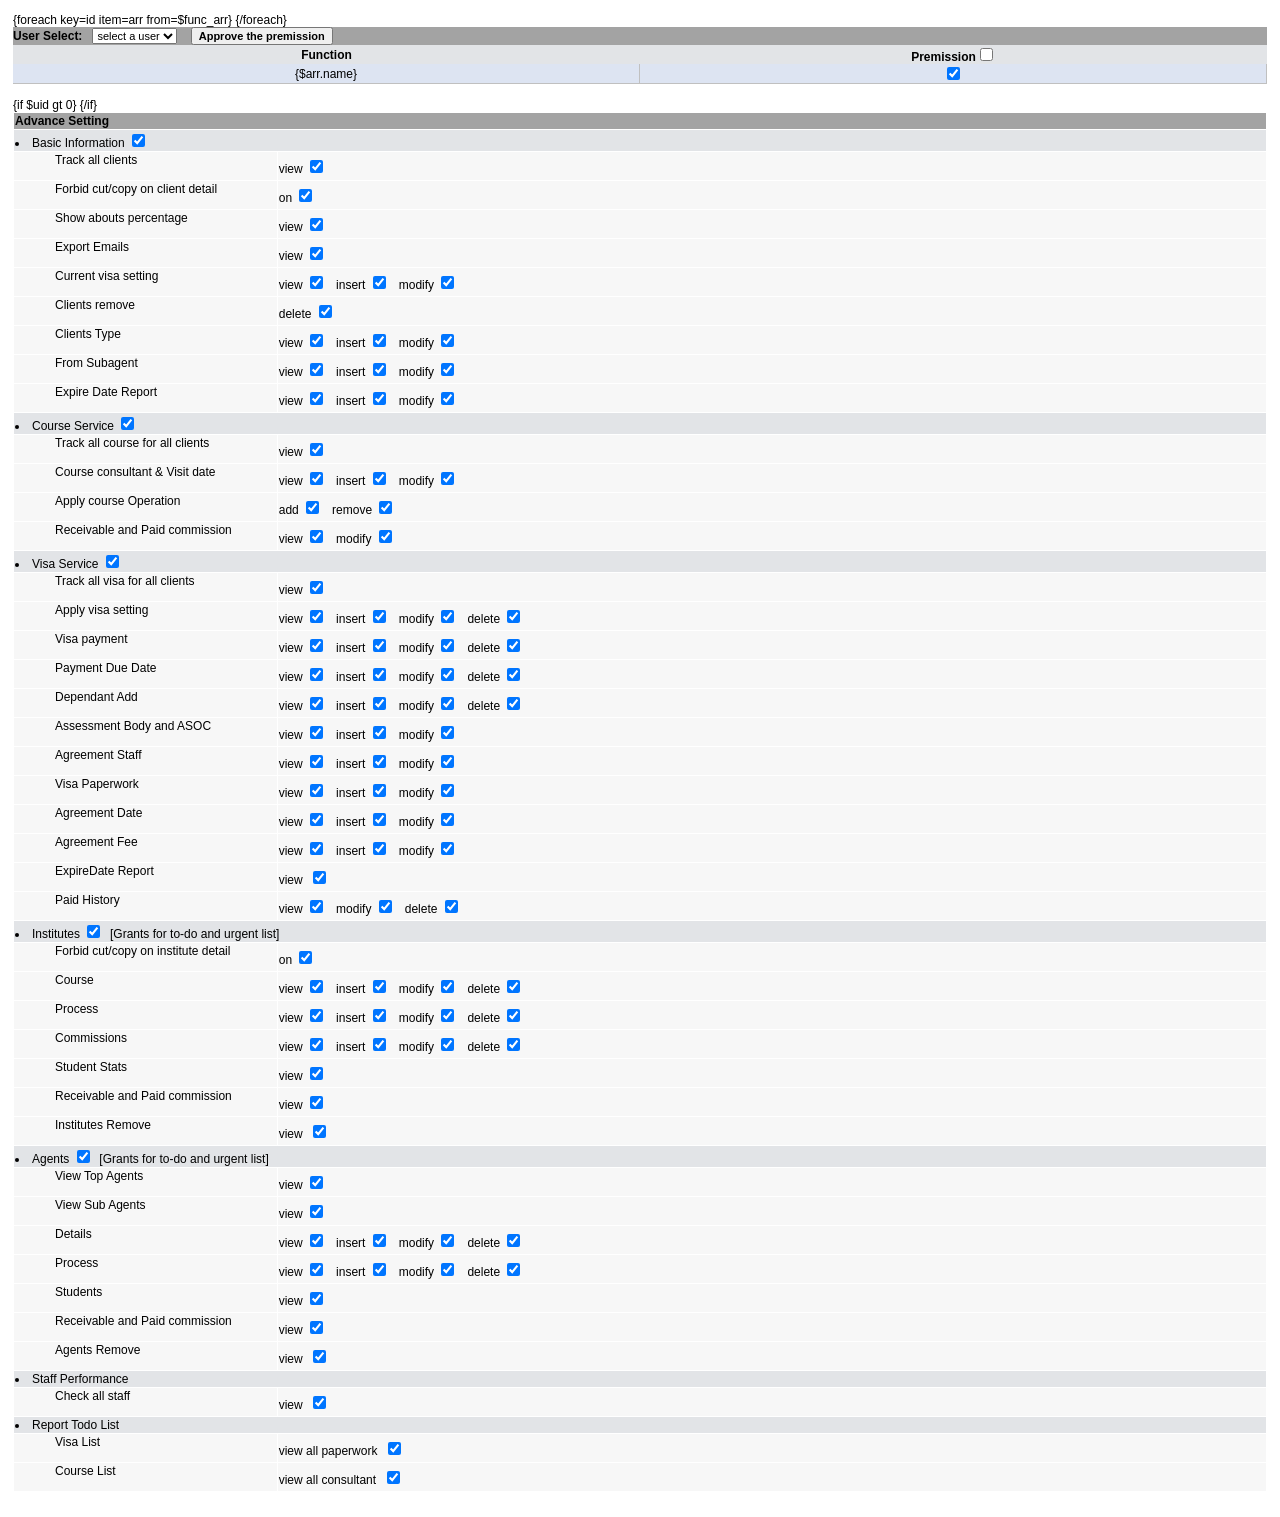
==== tpl/sys_assign.html @ e2f6de7f "innite innite" ====
<html>
<head>
<meta http-equiv="Content-Type" content="text/html; charset=gb2312">
<title>Function Managment</title>
</head>
<link rel="stylesheet" href="../css/sam.css">
<script language="javascript" src="../js/RolloverTable.js"></script>
<body>
<form action=""  target="_self" method="POST" name="form1">
<table width="100%" class="graybordertable" cellpadding="0" cellspacing="0">
	<input type="hidden" name="qflag" value="">
	<tr  class="title" >
		<td colspan="6">
			User Select:&nbsp;&nbsp;
			<select name="uid" class="select" onChange="this.form.submit();">
			{foreach key=id item=name from=$user_arr}
				<option value="{$id}" {if $id eq $uid} selected {/if}>{$name}</option>
			{/foreach}
			{if $uid eq 0}
				<option value="0" selected>select a user</option>
			{/if}
			</select>
			&nbsp;&nbsp;
			<input type="button" style="font-weight:bold;" value="Approve the premission" onClick="javascript:this.form.qflag.value='approve';this.form.submit();">
		</td>
	</tr>
	<tr class="totalrowodd">
		<td width="50%" align="center">Function</td>
		<td width="50%"  align="center">Premission<input type="checkbox" name="toggleAll" onClick="rowToggleAll(this);"></td>
   </tr>
  {foreach key=id item=arr from=$func_arr}
	<tr id="tr_{$id}"  onmouseout="roff({$id});" onMouseOver="ron({$id});" {if $arr.select eq 1} bgcolor="#DDE4F2"{/if}>
		<td align="center"style="border-bottom: solid #C0C0C0 1px; border-right: solid #C0C0C0 1px;">{$arr.name}</td>	
		<td onClick="rowToggle({$id});" align="center" style="border-bottom: solid #C0C0C0 1px; border-right: solid #C0C0C0 1px;"> <input type="checkbox" id="box_{$id}" onClick="toggleRow(this);" name="funcId[]" value="{$id}" {if $arr.select eq 1} checked {/if}> </td> 
   </tr>   
  {/foreach} 
   <tr >
   	<td align="right" colspan="2">&nbsp;</td>
   </tr>
</table>
<table width="100%" class="graybordertable" cellpadding="1" cellspacing="1">   
   <tr class="title"><td align="left" colspan="2">Advance Setting</td></tr>   
   {if $uid gt 0}
   <!-- Basic Service --> 
   <tr class="rowodd"><td align="left" colspan="2"><li>Basic Information&nbsp;<input type="checkbox" name="g_b_service[]" value="{$grant.b_service.v}" {if $ugs.b_service.v eq 1} checked="checked" {/if}>&nbsp;&nbsp;</li></td></tr>
   <tr class="roweven">
		<td width="21%" align="left" valign="middle"><ul>Track all clients</ul></td>
		<td width="79%" align="left">view&nbsp;<input type="checkbox" name="g_seeall[]" value="{$grant.seeall.v}" {if $ugs.seeall.v eq 1} checked="checked" {/if}>&nbsp;&nbsp;</td>
   </tr>
   <tr class="roweven">
		<td width="21%" align="left" valign="middle"><ul>Forbid cut/copy on client detail</ul></td>
		<td width="79%" align="left">on&nbsp;<input type="checkbox" name="g_b_nocp[]" value="{$grant.b_nocp.v}" {if $ugs.no_cp.v eq 1} checked="checked" {/if}>&nbsp;&nbsp;</td>
   </tr>
   <tr class="roweven">
		<td width="21%" align="left" valign="middle"><ul>Show abouts percentage</ul></td>
		<td width="79%" align="left">view&nbsp;<input type="checkbox" name="g_b_abouts[]" value="{$grant.b_abouts.v}" {if $ugs.b_abouts.v eq 1} checked="checked" {/if}>&nbsp;&nbsp;</td>
   </tr>   
   <tr class="roweven">
		<td width="21%" align="left" valign="middle"><ul>Export Emails</ul></td>
		<td width="79%" align="left">view&nbsp;<input type="checkbox" name="g_export[]" value="{$grant.export.v}" {if $ugs.export.v eq 1} checked="checked" {/if}>&nbsp;&nbsp;</td>
   </tr>     
   <tr class="roweven">
		<td width="21%" align="left" ><ul>Current visa setting</ul></td>
		<td width="79%" align="left">
			view&nbsp;<input type="checkbox" name="g_b_visa[]" value="{$grant.b_visa.v}" {if $ugs.b_visa.v eq 1} checked="checked" {/if}>&nbsp;&nbsp;
			insert&nbsp;<input type="checkbox" name="g_b_visa[]" value="{$grant.b_visa.i}" {if $ugs.b_visa.i eq 1} checked="checked" {/if}>&nbsp;&nbsp;
			modify&nbsp;<input type="checkbox" name="g_b_visa[]" value="{$grant.b_visa.m}" {if $ugs.b_visa.m eq 1} checked="checked" {/if}>&nbsp;&nbsp;
		</td>
   </tr>   
   <tr class="roweven">
		<td width="21%" align="left" ><ul>Clients remove</ul></td>
		<td width="79%" align="left">delete&nbsp;<input type="checkbox" name="g_b_service[]" value="{$grant.b_service.d}" {if $ugs.b_service.d eq 1} checked="checked" {/if}>&nbsp;&nbsp;</td>
   </tr>
   <tr class="roweven">
		<td width="21%" align="left" ><ul>Clients Type</ul></td>
		<td width="79%" align="left">
			view&nbsp;<input type="checkbox" name="g_b_ctype[]" value="{$grant.b_ctype.v}" {if $ugs.b_ctype.v eq 1} checked="checked" {/if}>&nbsp;&nbsp;
			insert&nbsp;<input type="checkbox" name="g_b_ctype[]" value="{$grant.b_ctype.i}" {if $ugs.b_ctype.i eq 1} checked="checked" {/if}>&nbsp;&nbsp;
			modify&nbsp;<input type="checkbox" name="g_b_ctype[]" value="{$grant.b_ctype.m}" {if $ugs.b_ctype.m eq 1} checked="checked" {/if}>&nbsp;&nbsp;
		</td>
   </tr>   
   <tr class="roweven">
		<td width="21%" align="left" ><ul>From Subagent</ul></td>
		<td width="79%" align="left">
			view&nbsp;<input type="checkbox" name="g_b_suba[]" value="{$grant.b_suba.v}" {if $ugs.b_suba.v eq 1} checked="checked" {/if}>&nbsp;&nbsp;
			insert&nbsp;<input type="checkbox" name="g_b_suba[]" value="{$grant.b_suba.i}" {if $ugs.b_suba.i eq 1} checked="checked" {/if}>&nbsp;&nbsp;
			modify&nbsp;<input type="checkbox" name="g_b_suba[]" value="{$grant.b_suba.m}" {if $ugs.b_suba.m eq 1} checked="checked" {/if}>&nbsp;&nbsp;
		</td>
   </tr>   
    <tr class="roweven">
		<td width="21%" align="left" ><ul>Expire Date Report</ul></td>
		<td width="79%" align="left">
			view&nbsp;<input type="checkbox" name="g_b_epd[]" value="{$grant.b_epd.v}" {if $ugs.b_epd.v eq 1} checked="checked" {/if}>&nbsp;&nbsp;
			insert&nbsp;<input type="checkbox" name="g_b_epd[]" value="{$grant.b_epd.i}" {if $ugs.b_epd.i eq 1} checked="checked" {/if}>&nbsp;&nbsp;
			modify&nbsp;<input type="checkbox" name="g_b_epd[]" value="{$grant.b_epd.m}" {if $ugs.b_epd.m eq 1} checked="checked" {/if}>&nbsp;&nbsp;
		</td>
   </tr>  
   <!-- Course Service -->   
   <tr class="rowodd"><td align="left" colspan="2"><li>Course Service&nbsp;<input type="checkbox" name="g_c_service[]" value="{$grant.c_service.v}" {if $ugs.c_service.v eq 1} checked="checked" {/if}>&nbsp;&nbsp;</li></td></tr>
      <tr class="roweven">
		<td align="left" ><ul>Track all course for all clients</ul></td>
		<td align="left">
			view&nbsp;<input type="checkbox" name="g_c_track[]" value="{$grant.c_track.v}" {if $ugs.c_track.v eq 1} checked="checked" {/if}>&nbsp;&nbsp;
		</td>
   </tr>
   <tr class="roweven">
		<td align="left" ><ul>Course consultant &amp; Visit date</ul></td>
		<td align="left">
			view&nbsp;<input type="checkbox" name="g_c_user[]" value="{$grant.c_user.v}" {if $ugs.c_user.v eq 1} checked="checked" {/if}>&nbsp;&nbsp;
			insert&nbsp;<input type="checkbox" name="g_c_user[]" value="{$grant.c_user.i}" {if $ugs.c_user.i eq 1} checked="checked" {/if}>&nbsp;&nbsp;
			modify&nbsp;<input type="checkbox" name="g_c_user[]" value="{$grant.c_user.m}" {if $ugs.c_user.m eq 1} checked="checked" {/if}>&nbsp;&nbsp;	
		</td>
   </tr>   
   <tr class="roweven">
		<td width="21%" align="left" ><ul>Apply course Operation</ul></td>
		<td width="79%" align="left">add&nbsp;<input type="checkbox" name="g_c_service[]" value="{$grant.c_service.i}" {if $ugs.c_service.i eq 1} checked="checked" {/if}>&nbsp;&nbsp;
        remove&nbsp;<input type="checkbox" name="g_c_service[]" value="{$grant.c_service.d}" {if $ugs.c_service.d eq 1} checked="checked" {/if}>&nbsp;&nbsp;
        
        </td>
   </tr>      
   <tr class="roweven">
		<td align="left" ><ul>Receivable and Paid commission</ul></td>
		<td align="left">
			view&nbsp;<input type="checkbox" name="g_c_rev[]" value="{$grant.c_rev.v}" {if $ugs.c_rev.v eq 1} checked="checked" {/if}>&nbsp;&nbsp;
			modify&nbsp;<input type="checkbox" name="g_c_rev[]" value="{$grant.c_rev.m}" {if $ugs.c_rev.m eq 1} checked="checked" {/if}>&nbsp;&nbsp;
		</td>
   </tr> 
   <!-- Visa Service -->  
   <tr class="rowodd"><td align="left" colspan="2"><li>Visa Service&nbsp;<input type="checkbox" name="g_v_service[]" value="{$grant.v_service.v}" {if $ugs.v_service.v eq 1} checked="checked" {/if}>&nbsp;&nbsp;</li></td></tr>
   <tr class="roweven">
		<td align="left" ><ul>Track all visa for all clients</ul></td>
		<td align="left">
			view&nbsp;<input type="checkbox" name="g_v_track[]" value="{$grant.v_track.v}" {if $ugs.v_track.v eq 1} checked="checked" {/if}>&nbsp;&nbsp;
		</td>
   </tr>
   <tr class="roweven">
		<td align="left" ><ul>Apply visa setting</ul></td>
		<td align="left">
			view&nbsp;<input type="checkbox" name="g_v_visa[]" value="{$grant.v_visa.v}" {if $ugs.v_visa.v eq 1} checked="checked" {/if}>&nbsp;&nbsp;
			insert&nbsp;<input type="checkbox" name="g_v_visa[]" value="{$grant.v_visa.i}" {if $ugs.v_visa.i eq 1} checked="checked" {/if}>&nbsp;&nbsp;
			modify&nbsp;<input type="checkbox" name="g_v_visa[]" value="{$grant.v_visa.m}" {if $ugs.v_visa.m eq 1} checked="checked" {/if}>&nbsp;&nbsp;
			delete&nbsp;<input type="checkbox" name="g_v_visa[]" value="{$grant.v_visa.d}" {if $ugs.v_visa.d eq 1} checked="checked" {/if}>&nbsp;&nbsp;
		</td>
   </tr>      
   <tr class="roweven">
		<td align="left" ><ul>Visa payment</ul></td>
		<td align="left">
			view&nbsp;<input type="checkbox" name="g_v_pay[]" value="{$grant.v_pay.v}" {if $ugs.v_pay.v eq 1} checked="checked" {/if}>&nbsp;&nbsp;
			insert&nbsp;<input type="checkbox" name="g_v_pay[]" value="{$grant.v_pay.i}" {if $ugs.v_pay.i eq 1} checked="checked" {/if}>&nbsp;&nbsp;
			modify&nbsp;<input type="checkbox" name="g_v_pay[]" value="{$grant.v_pay.m}" {if $ugs.v_pay.m eq 1} checked="checked" {/if}>&nbsp;&nbsp;
			delete&nbsp;<input type="checkbox" name="g_v_pay[]" value="{$grant.v_pay.d}" {if $ugs.v_pay.d eq 1} checked="checked" {/if}>&nbsp;&nbsp;
		</td>
   </tr>  
    <tr class="roweven">
		<td align="left" ><ul>Payment Due Date</ul></td>
		<td align="left">
			view&nbsp;<input type="checkbox" name="g_p_duedate[]" value="{$grant.p_duedate.v}" {if $ugs.p_duedate.v eq 1} checked="checked" {/if}>&nbsp;&nbsp;
			insert&nbsp;<input type="checkbox" name="g_p_duedate[]" value="{$grant.p_duedate.i}" {if $ugs.p_duedate.i eq 1} checked="checked" {/if}>&nbsp;&nbsp;
			modify&nbsp;<input type="checkbox" name="g_p_duedate[]" value="{$grant.p_duedate.m}" {if $ugs.p_duedate.m eq 1} checked="checked" {/if}>&nbsp;&nbsp;
			delete&nbsp;<input type="checkbox" name="g_p_duedate[]" value="{$grant.p_duedate.d}" {if $ugs.p_duedate.d eq 1} checked="checked" {/if}>&nbsp;&nbsp;
		</td>
   </tr>   
    <tr class="roweven">
		<td align="left" ><ul>Dependant Add</ul></td>
		<td align="left">
			view&nbsp;<input type="checkbox" name="g_v_dp[]" value="{$grant.v_dp.v}" {if $ugs.v_dp.v eq 1} checked="checked" {/if}>&nbsp;&nbsp;		
			insert&nbsp;<input type="checkbox" name="g_v_dp[]" value="{$grant.v_dp.i}" {if $ugs.v_dp.i eq 1} checked="checked" {/if}>&nbsp;&nbsp;
			modify&nbsp;<input type="checkbox" name="g_v_dp[]" value="{$grant.v_dp.m}" {if $ugs.v_dp.m eq 1} checked="checked" {/if}>&nbsp;&nbsp;
			delete&nbsp;<input type="checkbox" name="g_v_dp[]" value="{$grant.v_dp.d}" {if $ugs.v_dp.d eq 1} checked="checked" {/if}>&nbsp;&nbsp;	
		</td>
   </tr>     
   <tr class="roweven">
		<td align="left" ><ul>Assessment Body and ASOC</ul></td>
		<td align="left">
			view&nbsp;<input type="checkbox" name="g_v_abas[]" value="{$grant.v_abas.v}" {if $ugs.v_abas.v eq 1} checked="checked" {/if}>&nbsp;&nbsp;
			insert&nbsp;<input type="checkbox" name="g_v_abas[]" value="{$grant.v_abas.i}" {if $ugs.v_abas.i eq 1} checked="checked" {/if}>&nbsp;&nbsp;
			modify&nbsp;<input type="checkbox" name="g_v_abas[]" value="{$grant.v_abas.m}" {if $ugs.v_abas.m eq 1} checked="checked" {/if}>&nbsp;&nbsp;
		</td>
   </tr>     
   <tr class="roweven">
		<td align="left" ><ul>Agreement Staff</ul></td>
		<td align="left">
			view&nbsp;<input type="checkbox" name="g_v_agsf[]" value="{$grant.v_agsf.v}" {if $ugs.v_agsf.v eq 1} checked="checked" {/if}>&nbsp;&nbsp;
			insert&nbsp;<input type="checkbox" name="g_v_agsf[]" value="{$grant.v_agsf.i}" {if $ugs.v_agsf.i eq 1} checked="checked" {/if}>&nbsp;&nbsp;
			modify&nbsp;<input type="checkbox" name="g_v_agsf[]" value="{$grant.v_agsf.m}" {if $ugs.v_agsf.m eq 1} checked="checked" {/if}>&nbsp;&nbsp;
		</td>
   </tr>    
   <tr class="roweven">
		<td align="left" ><ul>Visa Paperwork</ul></td>
		<td align="left">
			view&nbsp;<input type="checkbox" name="g_v_vpwk[]" value="{$grant.v_vpwk.v}" {if $ugs.v_vpwk.v eq 1} checked="checked" {/if}>&nbsp;&nbsp;
			insert&nbsp;<input type="checkbox" name="g_v_vpwk[]" value="{$grant.v_vpwk.i}" {if $ugs.v_vpwk.i eq 1} checked="checked" {/if}>&nbsp;&nbsp;
			modify&nbsp;<input type="checkbox" name="g_v_vpwk[]" value="{$grant.v_vpwk.m}" {if $ugs.v_vpwk.m eq 1} checked="checked" {/if}>&nbsp;&nbsp;
		</td>
   </tr>  
   <tr class="roweven">
		<td align="left" ><ul>Agreement Date</ul></td>
		<td align="left">
			view&nbsp;<input type="checkbox" name="g_v_agd[]" value="{$grant.v_agd.v}" {if $ugs.v_agd.v eq 1} checked="checked" {/if}>&nbsp;&nbsp;
			insert&nbsp;<input type="checkbox" name="g_v_agd[]" value="{$grant.v_agd.i}" {if $ugs.v_agd.i eq 1} checked="checked" {/if}>&nbsp;&nbsp;
			modify&nbsp;<input type="checkbox" name="g_v_agd[]" value="{$grant.v_agd.m}" {if $ugs.v_agd.m eq 1} checked="checked" {/if}>&nbsp;&nbsp;
		</td>
   </tr> 
   <tr class="roweven">
		<td align="left" ><ul>Agreement Fee</ul></td>
		<td align="left">
			view&nbsp;<input type="checkbox" name="g_v_agf[]" value="{$grant.v_agf.v}" {if $ugs.v_agf.v eq 1} checked="checked" {/if}>&nbsp;&nbsp;
			insert&nbsp;<input type="checkbox" name="g_v_agf[]" value="{$grant.v_agf.i}" {if $ugs.v_agf.i eq 1} checked="checked" {/if}>&nbsp;&nbsp;
			modify&nbsp;<input type="checkbox" name="g_v_agf[]" value="{$grant.v_agf.m}" {if $ugs.v_agf.m eq 1} checked="checked" {/if}>&nbsp;&nbsp;
		</td>
   </tr>       
    <tr class="roweven">
		<td align="left" ><ul>ExpireDate Report</ul></td>
		<td align="left">
			view&nbsp;
			<input type="checkbox" name="g_v_epd[]" value="{$grant.v_epd.v}" {if $ugs.v_epd.v eq 1} checked="checked" {/if}>			&nbsp;&nbsp;
		</td>
   </tr>   
    <tr class="roweven">
		<td align="left" ><ul>Paid History</ul></td>
		<td align="left">
			view&nbsp;<input type="checkbox" name="g_p_h[]" value="{$grant.p_h.v}" {if $ugs.p_h.v eq 1} checked="checked" {/if}>&nbsp;&nbsp;
			modify&nbsp;<input type="checkbox" name="g_p_m[]" value="{$grant.p_h.m}" {if $ugs.p_h.m eq 1} checked="checked" {/if}>&nbsp;&nbsp;
			delete&nbsp;<input type="checkbox" name="g_p_d[]" value="{$grant.p_h.d}" {if $ugs.p_h.d eq 1} checked="checked" {/if}>&nbsp;&nbsp;
		</td>
   </tr>        
   
   <!-- EDU -->  
   <tr class="rowodd"><td align="left" colspan="2"><li>Institutes&nbsp;<input type="checkbox" name="g_i_service[]" value="{$grant.i_service.v}" {if $ugs.i_service.v eq 1} checked="checked" {/if}>&nbsp;&nbsp;[Grants for to-do and urgent list]</li></td></tr>
   <tr class="roweven">
		<td width="21%" align="left" valign="middle"><ul>Forbid cut/copy on institute detail</ul></td>
		<td width="79%" align="left">on&nbsp;<input type="checkbox" name="g_i_nocp[]" value="{$grant.i_nocp.v}" {if $ugs.no_cp.v eq 1} checked="checked" {/if}>&nbsp;&nbsp;</td>
   </tr>
   <tr class="roweven">
		<td align="left" ><ul>Course</ul></td>
		<td align="left">
			view&nbsp;<input type="checkbox" name="g_i_course[]" value="{$grant.i_course.v}" {if $ugs.i_course.v eq 1} checked="checked" {/if}>&nbsp;&nbsp;
			insert&nbsp;<input type="checkbox" name="g_i_course[]" value="{$grant.i_course.i}" {if $ugs.i_course.i eq 1} checked="checked" {/if}>&nbsp;&nbsp;
			modify&nbsp;<input type="checkbox" name="g_i_course[]" value="{$grant.i_course.m}" {if $ugs.i_course.m eq 1} checked="checked" {/if}>&nbsp;&nbsp;
			delete&nbsp;<input type="checkbox" name="g_i_course[]" value="{$grant.i_course.d}" {if $ugs.i_course.d eq 1} checked="checked" {/if}>&nbsp;&nbsp;
		</td>
   </tr>   
   <tr class="roweven">
		<td align="left" ><ul>Process</ul></td>
		<td align="left">
			view&nbsp;<input type="checkbox" name="g_i_proc[]" value="{$grant.i_proc.v}" {if $ugs.i_proc.v eq 1} checked="checked" {/if}>&nbsp;&nbsp;
			insert&nbsp;<input type="checkbox" name="g_i_proc[]" value="{$grant.i_proc.i}" {if $ugs.i_proc.i eq 1} checked="checked" {/if}>&nbsp;&nbsp;
			modify&nbsp;<input type="checkbox" name="g_i_proc[]" value="{$grant.i_proc.m}" {if $ugs.i_proc.m eq 1} checked="checked" {/if}>&nbsp;&nbsp;
			delete&nbsp;<input type="checkbox" name="g_i_proc[]" value="{$grant.i_proc.d}" {if $ugs.i_proc.d eq 1} checked="checked" {/if}>&nbsp;&nbsp;
		</td>
   </tr>   
   <tr class="roweven">
		<td align="left" ><ul>Commissions</ul></td>
		<td align="left">
			view&nbsp;<input type="checkbox" name="g_i_comm[]" value="{$grant.i_comm.v}" {if $ugs.i_comm.v eq 1} checked="checked" {/if}>&nbsp;&nbsp;
			insert&nbsp;<input type="checkbox" name="g_i_comm[]" value="{$grant.i_comm.i}" {if $ugs.i_comm.i eq 1} checked="checked" {/if}>&nbsp;&nbsp;
			modify&nbsp;<input type="checkbox" name="g_i_comm[]" value="{$grant.i_comm.m}" {if $ugs.i_comm.m eq 1} checked="checked" {/if}>&nbsp;&nbsp;
			delete&nbsp;<input type="checkbox" name="g_i_comm[]" value="{$grant.i_comm.d}" {if $ugs.i_comm.d eq 1} checked="checked" {/if}>&nbsp;&nbsp;
		</td>
   </tr>   
   <tr class="roweven">
		<td align="left" ><ul>Student Stats</ul></td>
		<td align="left">
			view&nbsp;<input type="checkbox" name="g_i_st[]" value="{$grant.i_st.v}" {if $ugs.i_st.v eq 1} checked="checked" {/if}>&nbsp;&nbsp;
		</td>
   </tr>  
   <tr class="roweven">
		<td align="left" ><ul>Receivable and Paid commission</ul></td>
		<td align="left">
			view&nbsp;<input type="checkbox" name="g_i_rev[]" value="{$grant.i_rev.v}" {if $ugs.i_rev.v eq 1} checked="checked" {/if}>&nbsp;&nbsp;
		</td>
   </tr>  
    <tr class="roweven">
		<td align="left" ><ul>Institutes Remove</ul></td>
		<td align="left">
			view&nbsp;
			<input type="checkbox" name="g_i_del[]" value="{$grant.i_del.v}" {if $ugs.i_del.v eq 1} checked="checked" {/if}>&nbsp;&nbsp;
		</td>
   </tr>  
   <!-- Agent -->  
   <tr class="rowodd"><td align="left" colspan="2"><li>Agents&nbsp;<input type="checkbox" name="g_a_service[]" value="{$grant.a_service.v}" {if $ugs.a_service.v eq 1} checked="checked" {/if}>&nbsp;&nbsp;[Grants for to-do and urgent list]</li></td></tr>
   <tr class="roweven">
		<td align="left" ><ul>View Top Agents</ul></td>
		<td align="left">
			view&nbsp;<input type="checkbox" name="g_a_top[]" value="{$grant.a_top.v}" {if $ugs.a_top.v eq 1} checked="checked" {/if}>&nbsp;&nbsp;
		</td>
   </tr>
   <tr class="roweven">
		<td align="left" ><ul>View Sub Agents</ul></td>
		<td align="left">
			view&nbsp;<input type="checkbox" name="g_a_sub[]" value="{$grant.a_sub.v}" {if $ugs.a_sub.v eq 1} checked="checked" {/if}>&nbsp;&nbsp;
		</td>
   </tr>   
   <tr class="roweven">
		<td align="left" ><ul>Details</ul></td>
		<td align="left">
			view&nbsp;<input type="checkbox" name="g_a_dt[]" value="{$grant.a_dt.v}" {if $ugs.a_dt.v eq 1} checked="checked" {/if}>&nbsp;&nbsp;
			insert&nbsp;<input type="checkbox" name="g_a_dt[]" value="{$grant.a_dt.i}" {if $ugs.a_dt.i eq 1} checked="checked" {/if}>&nbsp;&nbsp;
			modify&nbsp;<input type="checkbox" name="g_a_dt[]" value="{$grant.a_dt.m}" {if $ugs.a_dt.m eq 1} checked="checked" {/if}>&nbsp;&nbsp;
			delete&nbsp;<input type="checkbox" name="g_a_dt[]" value="{$grant.a_dt.d}" {if $ugs.a_dt.d eq 1} checked="checked" {/if}>&nbsp;&nbsp;
		</td>
   </tr>      
   <tr class="roweven">
		<td align="left" ><ul>Process</ul></td>
		<td align="left">
			view&nbsp;<input type="checkbox" name="g_a_proc[]" value="{$grant.a_proc.v}" {if $ugs.a_proc.v eq 1} checked="checked" {/if}>&nbsp;&nbsp;
			insert&nbsp;<input type="checkbox" name="g_a_proc[]" value="{$grant.a_proc.i}" {if $ugs.a_proc.i eq 1} checked="checked" {/if}>&nbsp;&nbsp;
			modify&nbsp;<input type="checkbox" name="g_a_proc[]" value="{$grant.a_proc.m}" {if $ugs.a_proc.m eq 1} checked="checked" {/if}>&nbsp;&nbsp;
			delete&nbsp;<input type="checkbox" name="g_a_proc[]" value="{$grant.a_proc.d}" {if $ugs.a_proc.d eq 1} checked="checked" {/if}>&nbsp;&nbsp;
		</td>
   </tr>         
   <tr class="roweven">
		<td align="left" ><ul>Students</ul></td>
		<td align="left">
			view&nbsp;<input type="checkbox" name="g_a_st[]" value="{$grant.a_st.v}" {if $ugs.a_st.v eq 1} checked="checked" {/if}>&nbsp;&nbsp;
		</td>
   </tr>
   <tr class="roweven">
		<td align="left" ><ul>Receivable and Paid commission</ul></td>
		<td align="left">
			view&nbsp;<input type="checkbox" name="g_a_rev[]" value="{$grant.a_rev.v}" {if $ugs.a_rev.v eq 1} checked="checked" {/if}>&nbsp;&nbsp;
		</td>
   </tr>  
     <tr class="roweven">
		<td align="left" ><ul>Agents Remove</ul></td>
		<td align="left">
			view&nbsp;
			<input type="checkbox" name="g_a_del[]" value="{$grant.a_del.v}" {if $ugs.a_del.v eq 1} checked="checked" {/if}>&nbsp;&nbsp;
		</td>
   </tr>   
   <tr class="rowodd"><td align="left" colspan="2"><li>Staff Performance</li></td></tr>  
   <tr class="roweven">
		<td align="left" ><ul>Check all staff</ul></td>
		<td align="left">
			view&nbsp;
			<input type="checkbox" name="g_rpt_staff[]" value="{$grant.rpt_staff.v}" {if $ugs.rpt_staff.v eq 1} checked="checked" {/if}>&nbsp;&nbsp;
		</td>
   </tr>            
   <tr class="rowodd"><td align="left" colspan="2"><li>Report Todo List</li></td></tr>  
   <tr class="roweven">
		<td align="left" ><ul>Visa List</ul></td>
		<td align="left">
			view all paperwork&nbsp;
			<input type="checkbox" name="g_todo_visa[]" value="{$grant.todo_visa.v}" {if $ugs.todo_visa.v eq 1} checked="checked" {/if}>&nbsp;&nbsp;
		</td>
   </tr>            
   <tr class="roweven">
		<td align="left" ><ul>Course List</ul></td>
		<td align="left">
			view all consultant&nbsp;
			<input type="checkbox" name="g_todo_course[]" value="{$grant.todo_course.v}" {if $ugs.todo_course.v eq 1} checked="checked" {/if}>&nbsp;&nbsp;
		</td>
   </tr>              
   {/if}       
</table>            
</form> 
</body>
</html>
---- css/sam.css ----
body {
	margin-left: 10px;
	margin-top: 10px;
	margin-right: 10px;
	margin-bottom: 10px;
	background-color: #ffffff;
}


body,p,td {
	font-size: 12px;
	font-family: Arial, Verdana, Helvetica;
	color: #000000;
}

div.mainTab_active1 {
        height: 4px;
        /*background: url(ul.gif) no-repeat top left;*/
}

div.mainTab_active2 {
        height: 4px;
        background: url(ur.gif) no-repeat top right;
        padding: 0px 4px 0px 4px;
}

div.mainTab_active3 {
		/*-border-top: 1px solid #e4e2e2*/;
		background-color: #e4e2e2;
		height: 4px;
        background: url(ur.gif) no-repeat right top;
        padding: 0px 17px 2px 17px;
}

a.blue:link{color: #0000ff;text-decoration:underline;}
a.blue:active{color: #0000ff;text-decoration: underline;}
a.blue:visited{color: #0000ff;text-decoration:underline;}
a.blue:hover{color: #0000ff;text-decoration: underline;}

a.black:link{color: #000000;text-decoration:underline;}
a.black:active{color: #000000;text-decoration: underline;}
a.black:visited{color: #000000;text-decoration:underline;}
a.black:hover{color: #000000;text-decoration: underline;}

a.red:link{color: #ff0000;text-decoration:underline;}
a.red:active{color: #ff0000;text-decoration: underline;}
a.red:visited{color: #ff0000;text-decoration:underline;}
a.red:hover{color: #ff0000;text-decoration: underline;}

a.boldbluelink:link{color: #0000ff;text-decoration:underline;font-weight:bolder}
a.boldbluelink:active{color: #0000ff;text-decoration: underline;font-weight:bolder}
a.boldbluelink:visited{color: #0000ff;text-decoration:underline;font-weight:bolder}
a.boldbluelink:hover{color: #0000ff;text-decoration: underline;font-weight:bolder}

a.smallbluelink:link{color: #0000ff;text-decoration:underline;font-size:10px}
a.smallbluelink:active{color: #0000ff;text-decoration: underline;font-size:10px}
a.smallbluelink:visited{color: #0000ff;text-decoration:underline;font-size:10px}
a.smallbluelink:hover{color: #0000ff;text-decoration: underline;font-size:10px}

.orangebg{background-color:#fc9833;}
.greybg{background-color:#a3a3a3;}
.lightergreybg{background-color:#e4e2e2;}
.whitebg{background-color:#ffffff;}
.yellowbg{background-color:#ffffcc;}

.bluetext{color:#0000ff;font-weight:bold;}
.whitetext{color:#ffffff;font-weight:bold;font-size:14px;}
.bigwords{color:#000000;font-size:18px;font-weight:bold;}
.smalltext{
	font-size:11px;
	color:#868585;
}
.smallblack{font-size:10px;color:#000000}
.highlighttext{color:#ff0000;font-weight:bold;}
.highyellow{color:#FFCC33;font-weight:bold; font-size:12px}
.textarea,select,input{
	font-family: Arial, Verdana, Helvetica;
	font-size: 11px;
	color: #000000;
	border-style: 1 solid;
}

hr{
	width:100%;color: #cccccc;
}

.borderedtable {
	border: solid #6B6B6B 1px;
}

.bordered_1 {
	border-bottom: solid #6B6B6B 1px;
	border-right: solid #6B6B6B 1px;
	font-size:9px;
	font-weight:bolder;
}

.bordered_2 {
	font-size:11px;
	font-weight:bolder;
 	color:#FFFFFF; 
	background-color:#6B6B6B;/*#2F005E;*/
}

.bordered_3 {
	border-bottom: solid #6B6B6B 1px;
	border-right: solid #6B6B6B 1px;
	font-size:11px;
	font-weight:bolder;
}
.rowodd {
	font-family: Tahoma, Verdana, Arial; 
	font-size: 8.5pt; 
	font-weight: normal; 
	color: #000000; 
	background-color: #E2E4E7
}
.roweven {
	font-family: Tahoma, Verdana, Arial; 
	font-size: 8.5pt; 
	font-weight: normal; 
	color: #000000; 
	background-color: #F7F7F7
}
.totalrowodd {
	font-family: Tahoma, Verdana, Arial; 
	font-size: 8.5pt; 
	font-weight: bold; 
	color: #000000; 
	background-color: #E2E4E7
}

.title{
	font-family: Tahoma, Verdana, Arial; 
	font-size: 8.5pt; 
	font-weight: bold;
	color:#FFFFFF;
	/*background-color:#4A4A4A;*/
	background-color:#a3a3a3;
}

.loginTitle {
	font-size: large;
	font-weight: bold;
	color: #FFFFFF;
}

.menu {
	font-weight: bolder;
	color: #FFFFFF;

	background-color: ;
	background-position: center center;
	margin: 4px;
	padding: 1px;
	font-size: 12px;
	line-height: 20px;
	cursor:pointer;
	background-color: #6363CB;
}

.border_1{
	border-bottom: solid #C0C0C0 1px; 
	border-right: solid #C0C0C0 1px;
}

.orange{ color:#fc0;}
.bold{font-weight:bold;}
.white{ color:#fff;}
.green{ color:#090;}
.red{ color:#f00;}
.grey{ color:#999;}

fieldset { width: 100%; margin-top: 5px; border:1px solid #e4e4e4; background: #FAFAFA;}
legend { margin-left:15px; font-weight: bold; background: #FAFAFA;}

body { padding: 3px; }
.bar { line-height: 22px; background-color: #c7d3d3; text-align: center }
.navigation { background-color: #657e7e }
a.home:link, a.home:visited { color: #657e7e; text-decoration: none }
a.home:active, a.home:hover { color: #d2691e; text-decoration: underline }

/* menu */
.menuPater { width: 192px; height: 21px; background: #fff url(../images/menu.gif) no-repeat; text-align: center; padding-top: 3px;	padding-bottom: 0px; }
.menuTitle { margin-top:0px; text-align: center; font-weight: bold; }
.menuSub { padding: 0 1px 1px; margin: 3px 0 3px 10px; font: 12px Verdana, sans-serif; background: gray; width: 180px; }
.menuSub li { list-style: none;	margin: 0; border-top: 1px solid gray; text-align: left; }
.menuSub li a { height: 16px; display: block; padding: 3px 10px 3px 10px; border-left: 12px solid #fff; background: #fafafa; text-decoration: none; }
.menuSub li a:link { color: #667; }
.menuSub li a:visited { color: #667; }
.menuSub li a:hover { border-color: #fafafa; color: #c60; background: #e9eded; text-decoration: underline }
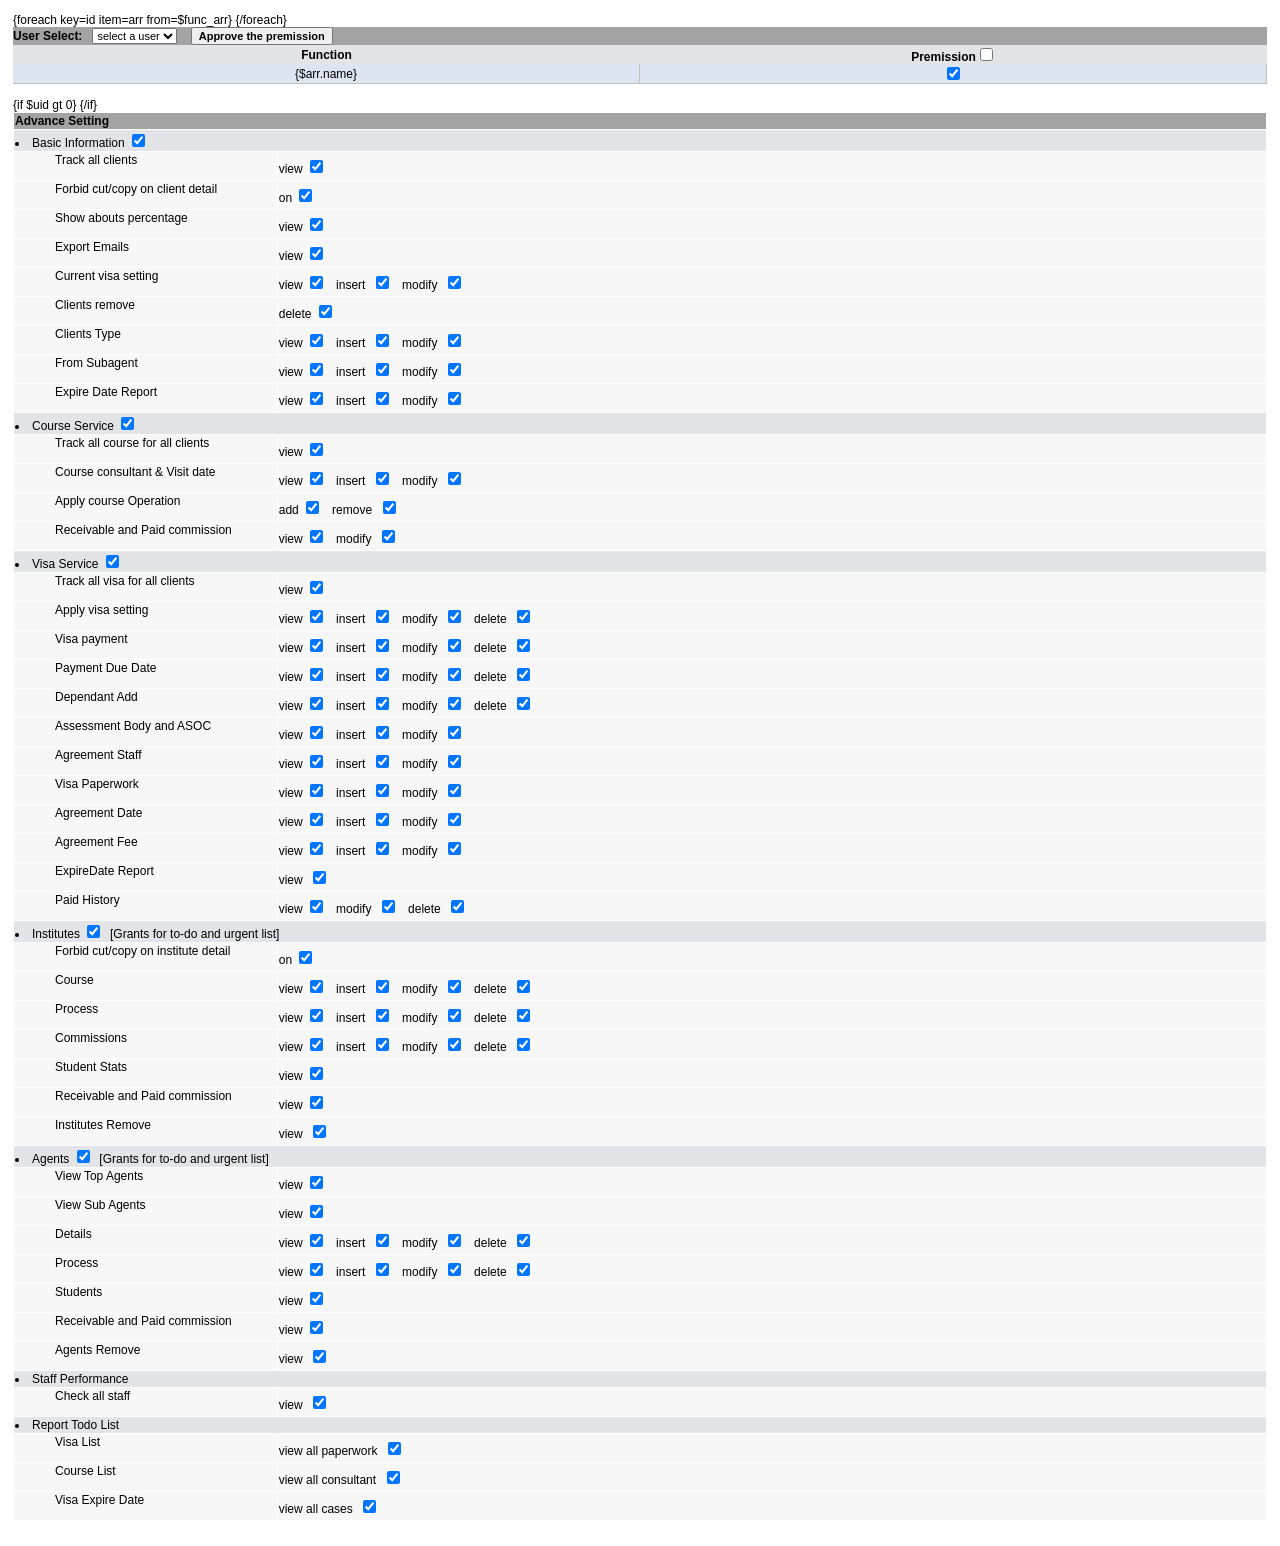
==== commit eb18408e: "Grace Payment 2021Q4 本次付款是从2021-10-09至今，AS上完成的功能和调整如下： #1 移民版块增加：CheckList (线上测试中） #2 推荐人板块，新增 visa " ====
--- a/tpl/sys_assign.html
+++ b/tpl/sys_assign.html
@@ -1,358 +1,483 @@
 <html>
+
 <head>
-<meta http-equiv="Content-Type" content="text/html; charset=gb2312">
-<title>Function Managment</title>
+    <meta http-equiv="Content-Type" content="text/html; charset=gb2312">
+    <title>Function Managment</title>
 </head>
 <link rel="stylesheet" href="../css/sam.css">
 <script language="javascript" src="../js/RolloverTable.js"></script>
+
 <body>
-<form action=""  target="_self" method="POST" name="form1">
-<table width="100%" class="graybordertable" cellpadding="0" cellspacing="0">
-	<input type="hidden" name="qflag" value="">
-	<tr  class="title" >
-		<td colspan="6">
-			User Select:&nbsp;&nbsp;
-			<select name="uid" class="select" onChange="this.form.submit();">
+    <form action="" target="_self" method="POST" name="form1">
+        <table width="100%" class="graybordertable" cellpadding="0" cellspacing="0">
+            <input type="hidden" name="qflag" value="">
+            <tr class="title">
+                <td colspan="6">
+                    User Select:&nbsp;&nbsp;
+                    <select name="uid" class="select" onChange="this.form.submit();">
 			{foreach key=id item=name from=$user_arr}
 				<option value="{$id}" {if $id eq $uid} selected {/if}>{$name}</option>
 			{/foreach}
 			{if $uid eq 0}
 				<option value="0" selected>select a user</option>
 			{/if}
-			</select>
-			&nbsp;&nbsp;
-			<input type="button" style="font-weight:bold;" value="Approve the premission" onClick="javascript:this.form.qflag.value='approve';this.form.submit();">
-		</td>
-	</tr>
-	<tr class="totalrowodd">
-		<td width="50%" align="center">Function</td>
-		<td width="50%"  align="center">Premission<input type="checkbox" name="toggleAll" onClick="rowToggleAll(this);"></td>
-   </tr>
-  {foreach key=id item=arr from=$func_arr}
-	<tr id="tr_{$id}"  onmouseout="roff({$id});" onMouseOver="ron({$id});" {if $arr.select eq 1} bgcolor="#DDE4F2"{/if}>
-		<td align="center"style="border-bottom: solid #C0C0C0 1px; border-right: solid #C0C0C0 1px;">{$arr.name}</td>	
-		<td onClick="rowToggle({$id});" align="center" style="border-bottom: solid #C0C0C0 1px; border-right: solid #C0C0C0 1px;"> <input type="checkbox" id="box_{$id}" onClick="toggleRow(this);" name="funcId[]" value="{$id}" {if $arr.select eq 1} checked {/if}> </td> 
-   </tr>   
-  {/foreach} 
-   <tr >
-   	<td align="right" colspan="2">&nbsp;</td>
-   </tr>
-</table>
-<table width="100%" class="graybordertable" cellpadding="1" cellspacing="1">   
-   <tr class="title"><td align="left" colspan="2">Advance Setting</td></tr>   
-   {if $uid gt 0}
-   <!-- Basic Service --> 
-   <tr class="rowodd"><td align="left" colspan="2"><li>Basic Information&nbsp;<input type="checkbox" name="g_b_service[]" value="{$grant.b_service.v}" {if $ugs.b_service.v eq 1} checked="checked" {/if}>&nbsp;&nbsp;</li></td></tr>
-   <tr class="roweven">
-		<td width="21%" align="left" valign="middle"><ul>Track all clients</ul></td>
-		<td width="79%" align="left">view&nbsp;<input type="checkbox" name="g_seeall[]" value="{$grant.seeall.v}" {if $ugs.seeall.v eq 1} checked="checked" {/if}>&nbsp;&nbsp;</td>
-   </tr>
-   <tr class="roweven">
-		<td width="21%" align="left" valign="middle"><ul>Forbid cut/copy on client detail</ul></td>
-		<td width="79%" align="left">on&nbsp;<input type="checkbox" name="g_b_nocp[]" value="{$grant.b_nocp.v}" {if $ugs.no_cp.v eq 1} checked="checked" {/if}>&nbsp;&nbsp;</td>
-   </tr>
-   <tr class="roweven">
-		<td width="21%" align="left" valign="middle"><ul>Show abouts percentage</ul></td>
-		<td width="79%" align="left">view&nbsp;<input type="checkbox" name="g_b_abouts[]" value="{$grant.b_abouts.v}" {if $ugs.b_abouts.v eq 1} checked="checked" {/if}>&nbsp;&nbsp;</td>
-   </tr>   
-   <tr class="roweven">
-		<td width="21%" align="left" valign="middle"><ul>Export Emails</ul></td>
-		<td width="79%" align="left">view&nbsp;<input type="checkbox" name="g_export[]" value="{$grant.export.v}" {if $ugs.export.v eq 1} checked="checked" {/if}>&nbsp;&nbsp;</td>
-   </tr>     
-   <tr class="roweven">
-		<td width="21%" align="left" ><ul>Current visa setting</ul></td>
-		<td width="79%" align="left">
-			view&nbsp;<input type="checkbox" name="g_b_visa[]" value="{$grant.b_visa.v}" {if $ugs.b_visa.v eq 1} checked="checked" {/if}>&nbsp;&nbsp;
-			insert&nbsp;<input type="checkbox" name="g_b_visa[]" value="{$grant.b_visa.i}" {if $ugs.b_visa.i eq 1} checked="checked" {/if}>&nbsp;&nbsp;
-			modify&nbsp;<input type="checkbox" name="g_b_visa[]" value="{$grant.b_visa.m}" {if $ugs.b_visa.m eq 1} checked="checked" {/if}>&nbsp;&nbsp;
-		</td>
-   </tr>   
-   <tr class="roweven">
-		<td width="21%" align="left" ><ul>Clients remove</ul></td>
-		<td width="79%" align="left">delete&nbsp;<input type="checkbox" name="g_b_service[]" value="{$grant.b_service.d}" {if $ugs.b_service.d eq 1} checked="checked" {/if}>&nbsp;&nbsp;</td>
-   </tr>
-   <tr class="roweven">
-		<td width="21%" align="left" ><ul>Clients Type</ul></td>
-		<td width="79%" align="left">
-			view&nbsp;<input type="checkbox" name="g_b_ctype[]" value="{$grant.b_ctype.v}" {if $ugs.b_ctype.v eq 1} checked="checked" {/if}>&nbsp;&nbsp;
-			insert&nbsp;<input type="checkbox" name="g_b_ctype[]" value="{$grant.b_ctype.i}" {if $ugs.b_ctype.i eq 1} checked="checked" {/if}>&nbsp;&nbsp;
-			modify&nbsp;<input type="checkbox" name="g_b_ctype[]" value="{$grant.b_ctype.m}" {if $ugs.b_ctype.m eq 1} checked="checked" {/if}>&nbsp;&nbsp;
-		</td>
-   </tr>   
-   <tr class="roweven">
-		<td width="21%" align="left" ><ul>From Subagent</ul></td>
-		<td width="79%" align="left">
-			view&nbsp;<input type="checkbox" name="g_b_suba[]" value="{$grant.b_suba.v}" {if $ugs.b_suba.v eq 1} checked="checked" {/if}>&nbsp;&nbsp;
-			insert&nbsp;<input type="checkbox" name="g_b_suba[]" value="{$grant.b_suba.i}" {if $ugs.b_suba.i eq 1} checked="checked" {/if}>&nbsp;&nbsp;
-			modify&nbsp;<input type="checkbox" name="g_b_suba[]" value="{$grant.b_suba.m}" {if $ugs.b_suba.m eq 1} checked="checked" {/if}>&nbsp;&nbsp;
-		</td>
-   </tr>   
-    <tr class="roweven">
-		<td width="21%" align="left" ><ul>Expire Date Report</ul></td>
-		<td width="79%" align="left">
-			view&nbsp;<input type="checkbox" name="g_b_epd[]" value="{$grant.b_epd.v}" {if $ugs.b_epd.v eq 1} checked="checked" {/if}>&nbsp;&nbsp;
-			insert&nbsp;<input type="checkbox" name="g_b_epd[]" value="{$grant.b_epd.i}" {if $ugs.b_epd.i eq 1} checked="checked" {/if}>&nbsp;&nbsp;
-			modify&nbsp;<input type="checkbox" name="g_b_epd[]" value="{$grant.b_epd.m}" {if $ugs.b_epd.m eq 1} checked="checked" {/if}>&nbsp;&nbsp;
-		</td>
-   </tr>  
-   <!-- Course Service -->   
-   <tr class="rowodd"><td align="left" colspan="2"><li>Course Service&nbsp;<input type="checkbox" name="g_c_service[]" value="{$grant.c_service.v}" {if $ugs.c_service.v eq 1} checked="checked" {/if}>&nbsp;&nbsp;</li></td></tr>
-      <tr class="roweven">
-		<td align="left" ><ul>Track all course for all clients</ul></td>
-		<td align="left">
-			view&nbsp;<input type="checkbox" name="g_c_track[]" value="{$grant.c_track.v}" {if $ugs.c_track.v eq 1} checked="checked" {/if}>&nbsp;&nbsp;
-		</td>
-   </tr>
-   <tr class="roweven">
-		<td align="left" ><ul>Course consultant &amp; Visit date</ul></td>
-		<td align="left">
-			view&nbsp;<input type="checkbox" name="g_c_user[]" value="{$grant.c_user.v}" {if $ugs.c_user.v eq 1} checked="checked" {/if}>&nbsp;&nbsp;
-			insert&nbsp;<input type="checkbox" name="g_c_user[]" value="{$grant.c_user.i}" {if $ugs.c_user.i eq 1} checked="checked" {/if}>&nbsp;&nbsp;
-			modify&nbsp;<input type="checkbox" name="g_c_user[]" value="{$grant.c_user.m}" {if $ugs.c_user.m eq 1} checked="checked" {/if}>&nbsp;&nbsp;	
-		</td>
-   </tr>   
-   <tr class="roweven">
-		<td width="21%" align="left" ><ul>Apply course Operation</ul></td>
-		<td width="79%" align="left">add&nbsp;<input type="checkbox" name="g_c_service[]" value="{$grant.c_service.i}" {if $ugs.c_service.i eq 1} checked="checked" {/if}>&nbsp;&nbsp;
-        remove&nbsp;<input type="checkbox" name="g_c_service[]" value="{$grant.c_service.d}" {if $ugs.c_service.d eq 1} checked="checked" {/if}>&nbsp;&nbsp;
-        
-        </td>
-   </tr>      
-   <tr class="roweven">
-		<td align="left" ><ul>Receivable and Paid commission</ul></td>
-		<td align="left">
-			view&nbsp;<input type="checkbox" name="g_c_rev[]" value="{$grant.c_rev.v}" {if $ugs.c_rev.v eq 1} checked="checked" {/if}>&nbsp;&nbsp;
-			modify&nbsp;<input type="checkbox" name="g_c_rev[]" value="{$grant.c_rev.m}" {if $ugs.c_rev.m eq 1} checked="checked" {/if}>&nbsp;&nbsp;
-		</td>
-   </tr> 
-   <!-- Visa Service -->  
-   <tr class="rowodd"><td align="left" colspan="2"><li>Visa Service&nbsp;<input type="checkbox" name="g_v_service[]" value="{$grant.v_service.v}" {if $ugs.v_service.v eq 1} checked="checked" {/if}>&nbsp;&nbsp;</li></td></tr>
-   <tr class="roweven">
-		<td align="left" ><ul>Track all visa for all clients</ul></td>
-		<td align="left">
-			view&nbsp;<input type="checkbox" name="g_v_track[]" value="{$grant.v_track.v}" {if $ugs.v_track.v eq 1} checked="checked" {/if}>&nbsp;&nbsp;
-		</td>
-   </tr>
-   <tr class="roweven">
-		<td align="left" ><ul>Apply visa setting</ul></td>
-		<td align="left">
-			view&nbsp;<input type="checkbox" name="g_v_visa[]" value="{$grant.v_visa.v}" {if $ugs.v_visa.v eq 1} checked="checked" {/if}>&nbsp;&nbsp;
-			insert&nbsp;<input type="checkbox" name="g_v_visa[]" value="{$grant.v_visa.i}" {if $ugs.v_visa.i eq 1} checked="checked" {/if}>&nbsp;&nbsp;
-			modify&nbsp;<input type="checkbox" name="g_v_visa[]" value="{$grant.v_visa.m}" {if $ugs.v_visa.m eq 1} checked="checked" {/if}>&nbsp;&nbsp;
-			delete&nbsp;<input type="checkbox" name="g_v_visa[]" value="{$grant.v_visa.d}" {if $ugs.v_visa.d eq 1} checked="checked" {/if}>&nbsp;&nbsp;
-		</td>
-   </tr>      
-   <tr class="roweven">
-		<td align="left" ><ul>Visa payment</ul></td>
-		<td align="left">
-			view&nbsp;<input type="checkbox" name="g_v_pay[]" value="{$grant.v_pay.v}" {if $ugs.v_pay.v eq 1} checked="checked" {/if}>&nbsp;&nbsp;
-			insert&nbsp;<input type="checkbox" name="g_v_pay[]" value="{$grant.v_pay.i}" {if $ugs.v_pay.i eq 1} checked="checked" {/if}>&nbsp;&nbsp;
-			modify&nbsp;<input type="checkbox" name="g_v_pay[]" value="{$grant.v_pay.m}" {if $ugs.v_pay.m eq 1} checked="checked" {/if}>&nbsp;&nbsp;
-			delete&nbsp;<input type="checkbox" name="g_v_pay[]" value="{$grant.v_pay.d}" {if $ugs.v_pay.d eq 1} checked="checked" {/if}>&nbsp;&nbsp;
-		</td>
-   </tr>  
-    <tr class="roweven">
-		<td align="left" ><ul>Payment Due Date</ul></td>
-		<td align="left">
-			view&nbsp;<input type="checkbox" name="g_p_duedate[]" value="{$grant.p_duedate.v}" {if $ugs.p_duedate.v eq 1} checked="checked" {/if}>&nbsp;&nbsp;
-			insert&nbsp;<input type="checkbox" name="g_p_duedate[]" value="{$grant.p_duedate.i}" {if $ugs.p_duedate.i eq 1} checked="checked" {/if}>&nbsp;&nbsp;
-			modify&nbsp;<input type="checkbox" name="g_p_duedate[]" value="{$grant.p_duedate.m}" {if $ugs.p_duedate.m eq 1} checked="checked" {/if}>&nbsp;&nbsp;
-			delete&nbsp;<input type="checkbox" name="g_p_duedate[]" value="{$grant.p_duedate.d}" {if $ugs.p_duedate.d eq 1} checked="checked" {/if}>&nbsp;&nbsp;
-		</td>
-   </tr>   
-    <tr class="roweven">
-		<td align="left" ><ul>Dependant Add</ul></td>
-		<td align="left">
-			view&nbsp;<input type="checkbox" name="g_v_dp[]" value="{$grant.v_dp.v}" {if $ugs.v_dp.v eq 1} checked="checked" {/if}>&nbsp;&nbsp;		
-			insert&nbsp;<input type="checkbox" name="g_v_dp[]" value="{$grant.v_dp.i}" {if $ugs.v_dp.i eq 1} checked="checked" {/if}>&nbsp;&nbsp;
-			modify&nbsp;<input type="checkbox" name="g_v_dp[]" value="{$grant.v_dp.m}" {if $ugs.v_dp.m eq 1} checked="checked" {/if}>&nbsp;&nbsp;
-			delete&nbsp;<input type="checkbox" name="g_v_dp[]" value="{$grant.v_dp.d}" {if $ugs.v_dp.d eq 1} checked="checked" {/if}>&nbsp;&nbsp;	
-		</td>
-   </tr>     
-   <tr class="roweven">
-		<td align="left" ><ul>Assessment Body and ASOC</ul></td>
-		<td align="left">
-			view&nbsp;<input type="checkbox" name="g_v_abas[]" value="{$grant.v_abas.v}" {if $ugs.v_abas.v eq 1} checked="checked" {/if}>&nbsp;&nbsp;
-			insert&nbsp;<input type="checkbox" name="g_v_abas[]" value="{$grant.v_abas.i}" {if $ugs.v_abas.i eq 1} checked="checked" {/if}>&nbsp;&nbsp;
-			modify&nbsp;<input type="checkbox" name="g_v_abas[]" value="{$grant.v_abas.m}" {if $ugs.v_abas.m eq 1} checked="checked" {/if}>&nbsp;&nbsp;
-		</td>
-   </tr>     
-   <tr class="roweven">
-		<td align="left" ><ul>Agreement Staff</ul></td>
-		<td align="left">
-			view&nbsp;<input type="checkbox" name="g_v_agsf[]" value="{$grant.v_agsf.v}" {if $ugs.v_agsf.v eq 1} checked="checked" {/if}>&nbsp;&nbsp;
-			insert&nbsp;<input type="checkbox" name="g_v_agsf[]" value="{$grant.v_agsf.i}" {if $ugs.v_agsf.i eq 1} checked="checked" {/if}>&nbsp;&nbsp;
-			modify&nbsp;<input type="checkbox" name="g_v_agsf[]" value="{$grant.v_agsf.m}" {if $ugs.v_agsf.m eq 1} checked="checked" {/if}>&nbsp;&nbsp;
-		</td>
-   </tr>    
-   <tr class="roweven">
-		<td align="left" ><ul>Visa Paperwork</ul></td>
-		<td align="left">
-			view&nbsp;<input type="checkbox" name="g_v_vpwk[]" value="{$grant.v_vpwk.v}" {if $ugs.v_vpwk.v eq 1} checked="checked" {/if}>&nbsp;&nbsp;
-			insert&nbsp;<input type="checkbox" name="g_v_vpwk[]" value="{$grant.v_vpwk.i}" {if $ugs.v_vpwk.i eq 1} checked="checked" {/if}>&nbsp;&nbsp;
-			modify&nbsp;<input type="checkbox" name="g_v_vpwk[]" value="{$grant.v_vpwk.m}" {if $ugs.v_vpwk.m eq 1} checked="checked" {/if}>&nbsp;&nbsp;
-		</td>
-   </tr>  
-   <tr class="roweven">
-		<td align="left" ><ul>Agreement Date</ul></td>
-		<td align="left">
-			view&nbsp;<input type="checkbox" name="g_v_agd[]" value="{$grant.v_agd.v}" {if $ugs.v_agd.v eq 1} checked="checked" {/if}>&nbsp;&nbsp;
-			insert&nbsp;<input type="checkbox" name="g_v_agd[]" value="{$grant.v_agd.i}" {if $ugs.v_agd.i eq 1} checked="checked" {/if}>&nbsp;&nbsp;
-			modify&nbsp;<input type="checkbox" name="g_v_agd[]" value="{$grant.v_agd.m}" {if $ugs.v_agd.m eq 1} checked="checked" {/if}>&nbsp;&nbsp;
-		</td>
-   </tr> 
-   <tr class="roweven">
-		<td align="left" ><ul>Agreement Fee</ul></td>
-		<td align="left">
-			view&nbsp;<input type="checkbox" name="g_v_agf[]" value="{$grant.v_agf.v}" {if $ugs.v_agf.v eq 1} checked="checked" {/if}>&nbsp;&nbsp;
-			insert&nbsp;<input type="checkbox" name="g_v_agf[]" value="{$grant.v_agf.i}" {if $ugs.v_agf.i eq 1} checked="checked" {/if}>&nbsp;&nbsp;
-			modify&nbsp;<input type="checkbox" name="g_v_agf[]" value="{$grant.v_agf.m}" {if $ugs.v_agf.m eq 1} checked="checked" {/if}>&nbsp;&nbsp;
-		</td>
-   </tr>       
-    <tr class="roweven">
-		<td align="left" ><ul>ExpireDate Report</ul></td>
-		<td align="left">
-			view&nbsp;
-			<input type="checkbox" name="g_v_epd[]" value="{$grant.v_epd.v}" {if $ugs.v_epd.v eq 1} checked="checked" {/if}>			&nbsp;&nbsp;
-		</td>
-   </tr>   
-    <tr class="roweven">
-		<td align="left" ><ul>Paid History</ul></td>
-		<td align="left">
-			view&nbsp;<input type="checkbox" name="g_p_h[]" value="{$grant.p_h.v}" {if $ugs.p_h.v eq 1} checked="checked" {/if}>&nbsp;&nbsp;
-			modify&nbsp;<input type="checkbox" name="g_p_m[]" value="{$grant.p_h.m}" {if $ugs.p_h.m eq 1} checked="checked" {/if}>&nbsp;&nbsp;
-			delete&nbsp;<input type="checkbox" name="g_p_d[]" value="{$grant.p_h.d}" {if $ugs.p_h.d eq 1} checked="checked" {/if}>&nbsp;&nbsp;
-		</td>
-   </tr>        
-   
-   <!-- EDU -->  
-   <tr class="rowodd"><td align="left" colspan="2"><li>Institutes&nbsp;<input type="checkbox" name="g_i_service[]" value="{$grant.i_service.v}" {if $ugs.i_service.v eq 1} checked="checked" {/if}>&nbsp;&nbsp;[Grants for to-do and urgent list]</li></td></tr>
-   <tr class="roweven">
-		<td width="21%" align="left" valign="middle"><ul>Forbid cut/copy on institute detail</ul></td>
-		<td width="79%" align="left">on&nbsp;<input type="checkbox" name="g_i_nocp[]" value="{$grant.i_nocp.v}" {if $ugs.no_cp.v eq 1} checked="checked" {/if}>&nbsp;&nbsp;</td>
-   </tr>
-   <tr class="roweven">
-		<td align="left" ><ul>Course</ul></td>
-		<td align="left">
-			view&nbsp;<input type="checkbox" name="g_i_course[]" value="{$grant.i_course.v}" {if $ugs.i_course.v eq 1} checked="checked" {/if}>&nbsp;&nbsp;
-			insert&nbsp;<input type="checkbox" name="g_i_course[]" value="{$grant.i_course.i}" {if $ugs.i_course.i eq 1} checked="checked" {/if}>&nbsp;&nbsp;
-			modify&nbsp;<input type="checkbox" name="g_i_course[]" value="{$grant.i_course.m}" {if $ugs.i_course.m eq 1} checked="checked" {/if}>&nbsp;&nbsp;
-			delete&nbsp;<input type="checkbox" name="g_i_course[]" value="{$grant.i_course.d}" {if $ugs.i_course.d eq 1} checked="checked" {/if}>&nbsp;&nbsp;
-		</td>
-   </tr>   
-   <tr class="roweven">
-		<td align="left" ><ul>Process</ul></td>
-		<td align="left">
-			view&nbsp;<input type="checkbox" name="g_i_proc[]" value="{$grant.i_proc.v}" {if $ugs.i_proc.v eq 1} checked="checked" {/if}>&nbsp;&nbsp;
-			insert&nbsp;<input type="checkbox" name="g_i_proc[]" value="{$grant.i_proc.i}" {if $ugs.i_proc.i eq 1} checked="checked" {/if}>&nbsp;&nbsp;
-			modify&nbsp;<input type="checkbox" name="g_i_proc[]" value="{$grant.i_proc.m}" {if $ugs.i_proc.m eq 1} checked="checked" {/if}>&nbsp;&nbsp;
-			delete&nbsp;<input type="checkbox" name="g_i_proc[]" value="{$grant.i_proc.d}" {if $ugs.i_proc.d eq 1} checked="checked" {/if}>&nbsp;&nbsp;
-		</td>
-   </tr>   
-   <tr class="roweven">
-		<td align="left" ><ul>Commissions</ul></td>
-		<td align="left">
-			view&nbsp;<input type="checkbox" name="g_i_comm[]" value="{$grant.i_comm.v}" {if $ugs.i_comm.v eq 1} checked="checked" {/if}>&nbsp;&nbsp;
-			insert&nbsp;<input type="checkbox" name="g_i_comm[]" value="{$grant.i_comm.i}" {if $ugs.i_comm.i eq 1} checked="checked" {/if}>&nbsp;&nbsp;
-			modify&nbsp;<input type="checkbox" name="g_i_comm[]" value="{$grant.i_comm.m}" {if $ugs.i_comm.m eq 1} checked="checked" {/if}>&nbsp;&nbsp;
-			delete&nbsp;<input type="checkbox" name="g_i_comm[]" value="{$grant.i_comm.d}" {if $ugs.i_comm.d eq 1} checked="checked" {/if}>&nbsp;&nbsp;
-		</td>
-   </tr>   
-   <tr class="roweven">
-		<td align="left" ><ul>Student Stats</ul></td>
-		<td align="left">
-			view&nbsp;<input type="checkbox" name="g_i_st[]" value="{$grant.i_st.v}" {if $ugs.i_st.v eq 1} checked="checked" {/if}>&nbsp;&nbsp;
-		</td>
-   </tr>  
-   <tr class="roweven">
-		<td align="left" ><ul>Receivable and Paid commission</ul></td>
-		<td align="left">
-			view&nbsp;<input type="checkbox" name="g_i_rev[]" value="{$grant.i_rev.v}" {if $ugs.i_rev.v eq 1} checked="checked" {/if}>&nbsp;&nbsp;
-		</td>
-   </tr>  
-    <tr class="roweven">
-		<td align="left" ><ul>Institutes Remove</ul></td>
-		<td align="left">
-			view&nbsp;
-			<input type="checkbox" name="g_i_del[]" value="{$grant.i_del.v}" {if $ugs.i_del.v eq 1} checked="checked" {/if}>&nbsp;&nbsp;
-		</td>
-   </tr>  
-   <!-- Agent -->  
-   <tr class="rowodd"><td align="left" colspan="2"><li>Agents&nbsp;<input type="checkbox" name="g_a_service[]" value="{$grant.a_service.v}" {if $ugs.a_service.v eq 1} checked="checked" {/if}>&nbsp;&nbsp;[Grants for to-do and urgent list]</li></td></tr>
-   <tr class="roweven">
-		<td align="left" ><ul>View Top Agents</ul></td>
-		<td align="left">
-			view&nbsp;<input type="checkbox" name="g_a_top[]" value="{$grant.a_top.v}" {if $ugs.a_top.v eq 1} checked="checked" {/if}>&nbsp;&nbsp;
-		</td>
-   </tr>
-   <tr class="roweven">
-		<td align="left" ><ul>View Sub Agents</ul></td>
-		<td align="left">
-			view&nbsp;<input type="checkbox" name="g_a_sub[]" value="{$grant.a_sub.v}" {if $ugs.a_sub.v eq 1} checked="checked" {/if}>&nbsp;&nbsp;
-		</td>
-   </tr>   
-   <tr class="roweven">
-		<td align="left" ><ul>Details</ul></td>
-		<td align="left">
-			view&nbsp;<input type="checkbox" name="g_a_dt[]" value="{$grant.a_dt.v}" {if $ugs.a_dt.v eq 1} checked="checked" {/if}>&nbsp;&nbsp;
-			insert&nbsp;<input type="checkbox" name="g_a_dt[]" value="{$grant.a_dt.i}" {if $ugs.a_dt.i eq 1} checked="checked" {/if}>&nbsp;&nbsp;
-			modify&nbsp;<input type="checkbox" name="g_a_dt[]" value="{$grant.a_dt.m}" {if $ugs.a_dt.m eq 1} checked="checked" {/if}>&nbsp;&nbsp;
-			delete&nbsp;<input type="checkbox" name="g_a_dt[]" value="{$grant.a_dt.d}" {if $ugs.a_dt.d eq 1} checked="checked" {/if}>&nbsp;&nbsp;
-		</td>
-   </tr>      
-   <tr class="roweven">
-		<td align="left" ><ul>Process</ul></td>
-		<td align="left">
-			view&nbsp;<input type="checkbox" name="g_a_proc[]" value="{$grant.a_proc.v}" {if $ugs.a_proc.v eq 1} checked="checked" {/if}>&nbsp;&nbsp;
-			insert&nbsp;<input type="checkbox" name="g_a_proc[]" value="{$grant.a_proc.i}" {if $ugs.a_proc.i eq 1} checked="checked" {/if}>&nbsp;&nbsp;
-			modify&nbsp;<input type="checkbox" name="g_a_proc[]" value="{$grant.a_proc.m}" {if $ugs.a_proc.m eq 1} checked="checked" {/if}>&nbsp;&nbsp;
-			delete&nbsp;<input type="checkbox" name="g_a_proc[]" value="{$grant.a_proc.d}" {if $ugs.a_proc.d eq 1} checked="checked" {/if}>&nbsp;&nbsp;
-		</td>
-   </tr>         
-   <tr class="roweven">
-		<td align="left" ><ul>Students</ul></td>
-		<td align="left">
-			view&nbsp;<input type="checkbox" name="g_a_st[]" value="{$grant.a_st.v}" {if $ugs.a_st.v eq 1} checked="checked" {/if}>&nbsp;&nbsp;
-		</td>
-   </tr>
-   <tr class="roweven">
-		<td align="left" ><ul>Receivable and Paid commission</ul></td>
-		<td align="left">
-			view&nbsp;<input type="checkbox" name="g_a_rev[]" value="{$grant.a_rev.v}" {if $ugs.a_rev.v eq 1} checked="checked" {/if}>&nbsp;&nbsp;
-		</td>
-   </tr>  
-     <tr class="roweven">
-		<td align="left" ><ul>Agents Remove</ul></td>
-		<td align="left">
-			view&nbsp;
-			<input type="checkbox" name="g_a_del[]" value="{$grant.a_del.v}" {if $ugs.a_del.v eq 1} checked="checked" {/if}>&nbsp;&nbsp;
-		</td>
-   </tr>   
-   <tr class="rowodd"><td align="left" colspan="2"><li>Staff Performance</li></td></tr>  
-   <tr class="roweven">
-		<td align="left" ><ul>Check all staff</ul></td>
-		<td align="left">
-			view&nbsp;
-			<input type="checkbox" name="g_rpt_staff[]" value="{$grant.rpt_staff.v}" {if $ugs.rpt_staff.v eq 1} checked="checked" {/if}>&nbsp;&nbsp;
-		</td>
-   </tr>            
-   <tr class="rowodd"><td align="left" colspan="2"><li>Report Todo List</li></td></tr>  
-   <tr class="roweven">
-		<td align="left" ><ul>Visa List</ul></td>
-		<td align="left">
-			view all paperwork&nbsp;
-			<input type="checkbox" name="g_todo_visa[]" value="{$grant.todo_visa.v}" {if $ugs.todo_visa.v eq 1} checked="checked" {/if}>&nbsp;&nbsp;
-		</td>
-   </tr>            
-   <tr class="roweven">
-		<td align="left" ><ul>Course List</ul></td>
-		<td align="left">
-			view all consultant&nbsp;
-			<input type="checkbox" name="g_todo_course[]" value="{$grant.todo_course.v}" {if $ugs.todo_course.v eq 1} checked="checked" {/if}>&nbsp;&nbsp;
-		</td>
-   </tr>              
-   {/if}       
-</table>            
-</form> 
+			</select> &nbsp;&nbsp;
+                    <input type="button" style="font-weight:bold;" value="Approve the premission" onClick="javascript:this.form.qflag.value='approve';this.form.submit();">
+                </td>
+            </tr>
+            <tr class="totalrowodd">
+                <td width="50%" align="center">Function</td>
+                <td width="50%" align="center">Premission<input type="checkbox" name="toggleAll" onClick="rowToggleAll(this);"></td>
+            </tr>
+            {foreach key=id item=arr from=$func_arr}
+            <tr id="tr_{$id}" onmouseout="roff({$id});" onMouseOver="ron({$id});" {if $arr.select eq 1} bgcolor="#DDE4F2" {/if}>
+                <td align="center" style="border-bottom: solid #C0C0C0 1px; border-right: solid #C0C0C0 1px;">{$arr.name}</td>
+                <td onClick="rowToggle({$id});" align="center" style="border-bottom: solid #C0C0C0 1px; border-right: solid #C0C0C0 1px;"> <input type="checkbox" id="box_{$id}" onClick="toggleRow(this);" name="funcId[]" value="{$id}" {if $arr.select eq 1} checked {/if}> </td>
+            </tr>
+            {/foreach}
+            <tr>
+                <td align="right" colspan="2">&nbsp;</td>
+            </tr>
+        </table>
+        <table width="100%" class="graybordertable" cellpadding="1" cellspacing="1">
+            <tr class="title">
+                <td align="left" colspan="2">Advance Setting</td>
+            </tr>
+            {if $uid gt 0}
+            <!-- Basic Service -->
+            <tr class="rowodd">
+                <td align="left" colspan="2">
+                    <li>Basic Information&nbsp;<input type="checkbox" name="g_b_service[]" value="{$grant.b_service.v}" {if $ugs.b_service.v eq 1} checked="checked" {/if}>&nbsp;&nbsp;</li>
+                </td>
+            </tr>
+            <tr class="roweven">
+                <td width="21%" align="left" valign="middle">
+                    <ul>Track all clients</ul>
+                </td>
+                <td width="79%" align="left">view&nbsp;<input type="checkbox" name="g_seeall[]" value="{$grant.seeall.v}" {if $ugs.seeall.v eq 1} checked="checked" {/if}>&nbsp;&nbsp;</td>
+            </tr>
+            <tr class="roweven">
+                <td width="21%" align="left" valign="middle">
+                    <ul>Forbid cut/copy on client detail</ul>
+                </td>
+                <td width="79%" align="left">on&nbsp;<input type="checkbox" name="g_b_nocp[]" value="{$grant.b_nocp.v}" {if $ugs.no_cp.v eq 1} checked="checked" {/if}>&nbsp;&nbsp;</td>
+            </tr>
+            <tr class="roweven">
+                <td width="21%" align="left" valign="middle">
+                    <ul>Show abouts percentage</ul>
+                </td>
+                <td width="79%" align="left">view&nbsp;<input type="checkbox" name="g_b_abouts[]" value="{$grant.b_abouts.v}" {if $ugs.b_abouts.v eq 1} checked="checked" {/if}>&nbsp;&nbsp;</td>
+            </tr>
+            <tr class="roweven">
+                <td width="21%" align="left" valign="middle">
+                    <ul>Export Emails</ul>
+                </td>
+                <td width="79%" align="left">view&nbsp;<input type="checkbox" name="g_export[]" value="{$grant.export.v}" {if $ugs.export.v eq 1} checked="checked" {/if}>&nbsp;&nbsp;</td>
+            </tr>
+            <tr class="roweven">
+                <td width="21%" align="left">
+                    <ul>Current visa setting</ul>
+                </td>
+                <td width="79%" align="left">
+                    view&nbsp;<input type="checkbox" name="g_b_visa[]" value="{$grant.b_visa.v}" {if $ugs.b_visa.v eq 1} checked="checked" {/if}>&nbsp;&nbsp; insert&nbsp;
+                    <input type="checkbox" name="g_b_visa[]" value="{$grant.b_visa.i}" {if $ugs.b_visa.i eq 1} checked="checked" {/if}>&nbsp;&nbsp; modify&nbsp;
+                    <input type="checkbox" name="g_b_visa[]" value="{$grant.b_visa.m}" {if $ugs.b_visa.m eq 1} checked="checked" {/if}>&nbsp;&nbsp;
+                </td>
+            </tr>
+            <tr class="roweven">
+                <td width="21%" align="left">
+                    <ul>Clients remove</ul>
+                </td>
+                <td width="79%" align="left">delete&nbsp;<input type="checkbox" name="g_b_service[]" value="{$grant.b_service.d}" {if $ugs.b_service.d eq 1} checked="checked" {/if}>&nbsp;&nbsp;</td>
+            </tr>
+            <tr class="roweven">
+                <td width="21%" align="left">
+                    <ul>Clients Type</ul>
+                </td>
+                <td width="79%" align="left">
+                    view&nbsp;<input type="checkbox" name="g_b_ctype[]" value="{$grant.b_ctype.v}" {if $ugs.b_ctype.v eq 1} checked="checked" {/if}>&nbsp;&nbsp; insert&nbsp;
+                    <input type="checkbox" name="g_b_ctype[]" value="{$grant.b_ctype.i}" {if $ugs.b_ctype.i eq 1} checked="checked" {/if}>&nbsp;&nbsp; modify&nbsp;
+                    <input type="checkbox" name="g_b_ctype[]" value="{$grant.b_ctype.m}" {if $ugs.b_ctype.m eq 1} checked="checked" {/if}>&nbsp;&nbsp;
+                </td>
+            </tr>
+            <tr class="roweven">
+                <td width="21%" align="left">
+                    <ul>From Subagent</ul>
+                </td>
+                <td width="79%" align="left">
+                    view&nbsp;<input type="checkbox" name="g_b_suba[]" value="{$grant.b_suba.v}" {if $ugs.b_suba.v eq 1} checked="checked" {/if}>&nbsp;&nbsp; insert&nbsp;
+                    <input type="checkbox" name="g_b_suba[]" value="{$grant.b_suba.i}" {if $ugs.b_suba.i eq 1} checked="checked" {/if}>&nbsp;&nbsp; modify&nbsp;
+                    <input type="checkbox" name="g_b_suba[]" value="{$grant.b_suba.m}" {if $ugs.b_suba.m eq 1} checked="checked" {/if}>&nbsp;&nbsp;
+                </td>
+            </tr>
+            <tr class="roweven">
+                <td width="21%" align="left">
+                    <ul>Expire Date Report</ul>
+                </td>
+                <td width="79%" align="left">
+                    view&nbsp;<input type="checkbox" name="g_b_epd[]" value="{$grant.b_epd.v}" {if $ugs.b_epd.v eq 1} checked="checked" {/if}>&nbsp;&nbsp; insert&nbsp;
+                    <input type="checkbox" name="g_b_epd[]" value="{$grant.b_epd.i}" {if $ugs.b_epd.i eq 1} checked="checked" {/if}>&nbsp;&nbsp; modify&nbsp;
+                    <input type="checkbox" name="g_b_epd[]" value="{$grant.b_epd.m}" {if $ugs.b_epd.m eq 1} checked="checked" {/if}>&nbsp;&nbsp;
+                </td>
+            </tr>
+            <!-- Course Service -->
+            <tr class="rowodd">
+                <td align="left" colspan="2">
+                    <li>Course Service&nbsp;<input type="checkbox" name="g_c_service[]" value="{$grant.c_service.v}" {if $ugs.c_service.v eq 1} checked="checked" {/if}>&nbsp;&nbsp;</li>
+                </td>
+            </tr>
+            <tr class="roweven">
+                <td align="left">
+                    <ul>Track all course for all clients</ul>
+                </td>
+                <td align="left">
+                    view&nbsp;<input type="checkbox" name="g_c_track[]" value="{$grant.c_track.v}" {if $ugs.c_track.v eq 1} checked="checked" {/if}>&nbsp;&nbsp;
+                </td>
+            </tr>
+            <tr class="roweven">
+                <td align="left">
+                    <ul>Course consultant &amp; Visit date</ul>
+                </td>
+                <td align="left">
+                    view&nbsp;<input type="checkbox" name="g_c_user[]" value="{$grant.c_user.v}" {if $ugs.c_user.v eq 1} checked="checked" {/if}>&nbsp;&nbsp; insert&nbsp;
+                    <input type="checkbox" name="g_c_user[]" value="{$grant.c_user.i}" {if $ugs.c_user.i eq 1} checked="checked" {/if}>&nbsp;&nbsp; modify&nbsp;
+                    <input type="checkbox" name="g_c_user[]" value="{$grant.c_user.m}" {if $ugs.c_user.m eq 1} checked="checked" {/if}>&nbsp;&nbsp;
+                </td>
+            </tr>
+            <tr class="roweven">
+                <td width="21%" align="left">
+                    <ul>Apply course Operation</ul>
+                </td>
+                <td width="79%" align="left">add&nbsp;<input type="checkbox" name="g_c_service[]" value="{$grant.c_service.i}" {if $ugs.c_service.i eq 1} checked="checked" {/if}>&nbsp;&nbsp; remove&nbsp;
+                    <input type="checkbox" name="g_c_service[]" value="{$grant.c_service.d}" {if $ugs.c_service.d eq 1} checked="checked" {/if}>&nbsp;&nbsp;
+
+                </td>
+            </tr>
+            <tr class="roweven">
+                <td align="left">
+                    <ul>Receivable and Paid commission</ul>
+                </td>
+                <td align="left">
+                    view&nbsp;<input type="checkbox" name="g_c_rev[]" value="{$grant.c_rev.v}" {if $ugs.c_rev.v eq 1} checked="checked" {/if}>&nbsp;&nbsp; modify&nbsp;
+                    <input type="checkbox" name="g_c_rev[]" value="{$grant.c_rev.m}" {if $ugs.c_rev.m eq 1} checked="checked" {/if}>&nbsp;&nbsp;
+                </td>
+            </tr>
+            <!-- Visa Service -->
+            <tr class="rowodd">
+                <td align="left" colspan="2">
+                    <li>Visa Service&nbsp;<input type="checkbox" name="g_v_service[]" value="{$grant.v_service.v}" {if $ugs.v_service.v eq 1} checked="checked" {/if}>&nbsp;&nbsp;</li>
+                </td>
+            </tr>
+            <tr class="roweven">
+                <td align="left">
+                    <ul>Track all visa for all clients</ul>
+                </td>
+                <td align="left">
+                    view&nbsp;<input type="checkbox" name="g_v_track[]" value="{$grant.v_track.v}" {if $ugs.v_track.v eq 1} checked="checked" {/if}>&nbsp;&nbsp;
+                </td>
+            </tr>
+            <tr class="roweven">
+                <td align="left">
+                    <ul>Apply visa setting</ul>
+                </td>
+                <td align="left">
+                    view&nbsp;<input type="checkbox" name="g_v_visa[]" value="{$grant.v_visa.v}" {if $ugs.v_visa.v eq 1} checked="checked" {/if}>&nbsp;&nbsp; insert&nbsp;
+                    <input type="checkbox" name="g_v_visa[]" value="{$grant.v_visa.i}" {if $ugs.v_visa.i eq 1} checked="checked" {/if}>&nbsp;&nbsp; modify&nbsp;
+                    <input type="checkbox" name="g_v_visa[]" value="{$grant.v_visa.m}" {if $ugs.v_visa.m eq 1} checked="checked" {/if}>&nbsp;&nbsp; delete&nbsp;
+                    <input type="checkbox" name="g_v_visa[]" value="{$grant.v_visa.d}" {if $ugs.v_visa.d eq 1} checked="checked" {/if}>&nbsp;&nbsp;
+                </td>
+            </tr>
+            <tr class="roweven">
+                <td align="left">
+                    <ul>Visa payment</ul>
+                </td>
+                <td align="left">
+                    view&nbsp;<input type="checkbox" name="g_v_pay[]" value="{$grant.v_pay.v}" {if $ugs.v_pay.v eq 1} checked="checked" {/if}>&nbsp;&nbsp; insert&nbsp;
+                    <input type="checkbox" name="g_v_pay[]" value="{$grant.v_pay.i}" {if $ugs.v_pay.i eq 1} checked="checked" {/if}>&nbsp;&nbsp; modify&nbsp;
+                    <input type="checkbox" name="g_v_pay[]" value="{$grant.v_pay.m}" {if $ugs.v_pay.m eq 1} checked="checked" {/if}>&nbsp;&nbsp; delete&nbsp;
+                    <input type="checkbox" name="g_v_pay[]" value="{$grant.v_pay.d}" {if $ugs.v_pay.d eq 1} checked="checked" {/if}>&nbsp;&nbsp;
+                </td>
+            </tr>
+            <tr class="roweven">
+                <td align="left">
+                    <ul>Payment Due Date</ul>
+                </td>
+                <td align="left">
+                    view&nbsp;<input type="checkbox" name="g_p_duedate[]" value="{$grant.p_duedate.v}" {if $ugs.p_duedate.v eq 1} checked="checked" {/if}>&nbsp;&nbsp; insert&nbsp;
+                    <input type="checkbox" name="g_p_duedate[]" value="{$grant.p_duedate.i}" {if $ugs.p_duedate.i eq 1} checked="checked" {/if}>&nbsp;&nbsp; modify&nbsp;
+                    <input type="checkbox" name="g_p_duedate[]" value="{$grant.p_duedate.m}" {if $ugs.p_duedate.m eq 1} checked="checked" {/if}>&nbsp;&nbsp; delete&nbsp;
+                    <input type="checkbox" name="g_p_duedate[]" value="{$grant.p_duedate.d}" {if $ugs.p_duedate.d eq 1} checked="checked" {/if}>&nbsp;&nbsp;
+                </td>
+            </tr>
+            <tr class="roweven">
+                <td align="left">
+                    <ul>Dependant Add</ul>
+                </td>
+                <td align="left">
+                    view&nbsp;<input type="checkbox" name="g_v_dp[]" value="{$grant.v_dp.v}" {if $ugs.v_dp.v eq 1} checked="checked" {/if}>&nbsp;&nbsp; insert&nbsp;
+                    <input type="checkbox" name="g_v_dp[]" value="{$grant.v_dp.i}" {if $ugs.v_dp.i eq 1} checked="checked" {/if}>&nbsp;&nbsp; modify&nbsp;
+                    <input type="checkbox" name="g_v_dp[]" value="{$grant.v_dp.m}" {if $ugs.v_dp.m eq 1} checked="checked" {/if}>&nbsp;&nbsp; delete&nbsp;
+                    <input type="checkbox" name="g_v_dp[]" value="{$grant.v_dp.d}" {if $ugs.v_dp.d eq 1} checked="checked" {/if}>&nbsp;&nbsp;
+                </td>
+            </tr>
+            <tr class="roweven">
+                <td align="left">
+                    <ul>Assessment Body and ASOC</ul>
+                </td>
+                <td align="left">
+                    view&nbsp;<input type="checkbox" name="g_v_abas[]" value="{$grant.v_abas.v}" {if $ugs.v_abas.v eq 1} checked="checked" {/if}>&nbsp;&nbsp; insert&nbsp;
+                    <input type="checkbox" name="g_v_abas[]" value="{$grant.v_abas.i}" {if $ugs.v_abas.i eq 1} checked="checked" {/if}>&nbsp;&nbsp; modify&nbsp;
+                    <input type="checkbox" name="g_v_abas[]" value="{$grant.v_abas.m}" {if $ugs.v_abas.m eq 1} checked="checked" {/if}>&nbsp;&nbsp;
+                </td>
+            </tr>
+            <tr class="roweven">
+                <td align="left">
+                    <ul>Agreement Staff</ul>
+                </td>
+                <td align="left">
+                    view&nbsp;<input type="checkbox" name="g_v_agsf[]" value="{$grant.v_agsf.v}" {if $ugs.v_agsf.v eq 1} checked="checked" {/if}>&nbsp;&nbsp; insert&nbsp;
+                    <input type="checkbox" name="g_v_agsf[]" value="{$grant.v_agsf.i}" {if $ugs.v_agsf.i eq 1} checked="checked" {/if}>&nbsp;&nbsp; modify&nbsp;
+                    <input type="checkbox" name="g_v_agsf[]" value="{$grant.v_agsf.m}" {if $ugs.v_agsf.m eq 1} checked="checked" {/if}>&nbsp;&nbsp;
+                </td>
+            </tr>
+            <tr class="roweven">
+                <td align="left">
+                    <ul>Visa Paperwork</ul>
+                </td>
+                <td align="left">
+                    view&nbsp;<input type="checkbox" name="g_v_vpwk[]" value="{$grant.v_vpwk.v}" {if $ugs.v_vpwk.v eq 1} checked="checked" {/if}>&nbsp;&nbsp; insert&nbsp;
+                    <input type="checkbox" name="g_v_vpwk[]" value="{$grant.v_vpwk.i}" {if $ugs.v_vpwk.i eq 1} checked="checked" {/if}>&nbsp;&nbsp; modify&nbsp;
+                    <input type="checkbox" name="g_v_vpwk[]" value="{$grant.v_vpwk.m}" {if $ugs.v_vpwk.m eq 1} checked="checked" {/if}>&nbsp;&nbsp;
+                </td>
+            </tr>
+            <tr class="roweven">
+                <td align="left">
+                    <ul>Agreement Date</ul>
+                </td>
+                <td align="left">
+                    view&nbsp;<input type="checkbox" name="g_v_agd[]" value="{$grant.v_agd.v}" {if $ugs.v_agd.v eq 1} checked="checked" {/if}>&nbsp;&nbsp; insert&nbsp;
+                    <input type="checkbox" name="g_v_agd[]" value="{$grant.v_agd.i}" {if $ugs.v_agd.i eq 1} checked="checked" {/if}>&nbsp;&nbsp; modify&nbsp;
+                    <input type="checkbox" name="g_v_agd[]" value="{$grant.v_agd.m}" {if $ugs.v_agd.m eq 1} checked="checked" {/if}>&nbsp;&nbsp;
+                </td>
+            </tr>
+            <tr class="roweven">
+                <td align="left">
+                    <ul>Agreement Fee</ul>
+                </td>
+                <td align="left">
+                    view&nbsp;<input type="checkbox" name="g_v_agf[]" value="{$grant.v_agf.v}" {if $ugs.v_agf.v eq 1} checked="checked" {/if}>&nbsp;&nbsp; insert&nbsp;
+                    <input type="checkbox" name="g_v_agf[]" value="{$grant.v_agf.i}" {if $ugs.v_agf.i eq 1} checked="checked" {/if}>&nbsp;&nbsp; modify&nbsp;
+                    <input type="checkbox" name="g_v_agf[]" value="{$grant.v_agf.m}" {if $ugs.v_agf.m eq 1} checked="checked" {/if}>&nbsp;&nbsp;
+                </td>
+            </tr>
+            <tr class="roweven">
+                <td align="left">
+                    <ul>ExpireDate Report</ul>
+                </td>
+                <td align="left">
+                    view&nbsp;
+                    <input type="checkbox" name="g_v_epd[]" value="{$grant.v_epd.v}" {if $ugs.v_epd.v eq 1} checked="checked" {/if}> &nbsp;&nbsp;
+                </td>
+            </tr>
+            <tr class="roweven">
+                <td align="left">
+                    <ul>Paid History</ul>
+                </td>
+                <td align="left">
+                    view&nbsp;<input type="checkbox" name="g_p_h[]" value="{$grant.p_h.v}" {if $ugs.p_h.v eq 1} checked="checked" {/if}>&nbsp;&nbsp; modify&nbsp;
+                    <input type="checkbox" name="g_p_m[]" value="{$grant.p_h.m}" {if $ugs.p_h.m eq 1} checked="checked" {/if}>&nbsp;&nbsp; delete&nbsp;
+                    <input type="checkbox" name="g_p_d[]" value="{$grant.p_h.d}" {if $ugs.p_h.d eq 1} checked="checked" {/if}>&nbsp;&nbsp;
+                </td>
+            </tr>
+
+            <!-- EDU -->
+            <tr class="rowodd">
+                <td align="left" colspan="2">
+                    <li>Institutes&nbsp;<input type="checkbox" name="g_i_service[]" value="{$grant.i_service.v}" {if $ugs.i_service.v eq 1} checked="checked" {/if}>&nbsp;&nbsp;[Grants for to-do and urgent list]</li>
+                </td>
+            </tr>
+            <tr class="roweven">
+                <td width="21%" align="left" valign="middle">
+                    <ul>Forbid cut/copy on institute detail</ul>
+                </td>
+                <td width="79%" align="left">on&nbsp;<input type="checkbox" name="g_i_nocp[]" value="{$grant.i_nocp.v}" {if $ugs.no_cp.v eq 1} checked="checked" {/if}>&nbsp;&nbsp;</td>
+            </tr>
+            <tr class="roweven">
+                <td align="left">
+                    <ul>Course</ul>
+                </td>
+                <td align="left">
+                    view&nbsp;<input type="checkbox" name="g_i_course[]" value="{$grant.i_course.v}" {if $ugs.i_course.v eq 1} checked="checked" {/if}>&nbsp;&nbsp; insert&nbsp;
+                    <input type="checkbox" name="g_i_course[]" value="{$grant.i_course.i}" {if $ugs.i_course.i eq 1} checked="checked" {/if}>&nbsp;&nbsp; modify&nbsp;
+                    <input type="checkbox" name="g_i_course[]" value="{$grant.i_course.m}" {if $ugs.i_course.m eq 1} checked="checked" {/if}>&nbsp;&nbsp; delete&nbsp;
+                    <input type="checkbox" name="g_i_course[]" value="{$grant.i_course.d}" {if $ugs.i_course.d eq 1} checked="checked" {/if}>&nbsp;&nbsp;
+                </td>
+            </tr>
+            <tr class="roweven">
+                <td align="left">
+                    <ul>Process</ul>
+                </td>
+                <td align="left">
+                    view&nbsp;<input type="checkbox" name="g_i_proc[]" value="{$grant.i_proc.v}" {if $ugs.i_proc.v eq 1} checked="checked" {/if}>&nbsp;&nbsp; insert&nbsp;
+                    <input type="checkbox" name="g_i_proc[]" value="{$grant.i_proc.i}" {if $ugs.i_proc.i eq 1} checked="checked" {/if}>&nbsp;&nbsp; modify&nbsp;
+                    <input type="checkbox" name="g_i_proc[]" value="{$grant.i_proc.m}" {if $ugs.i_proc.m eq 1} checked="checked" {/if}>&nbsp;&nbsp; delete&nbsp;
+                    <input type="checkbox" name="g_i_proc[]" value="{$grant.i_proc.d}" {if $ugs.i_proc.d eq 1} checked="checked" {/if}>&nbsp;&nbsp;
+                </td>
+            </tr>
+            <tr class="roweven">
+                <td align="left">
+                    <ul>Commissions</ul>
+                </td>
+                <td align="left">
+                    view&nbsp;<input type="checkbox" name="g_i_comm[]" value="{$grant.i_comm.v}" {if $ugs.i_comm.v eq 1} checked="checked" {/if}>&nbsp;&nbsp; insert&nbsp;
+                    <input type="checkbox" name="g_i_comm[]" value="{$grant.i_comm.i}" {if $ugs.i_comm.i eq 1} checked="checked" {/if}>&nbsp;&nbsp; modify&nbsp;
+                    <input type="checkbox" name="g_i_comm[]" value="{$grant.i_comm.m}" {if $ugs.i_comm.m eq 1} checked="checked" {/if}>&nbsp;&nbsp; delete&nbsp;
+                    <input type="checkbox" name="g_i_comm[]" value="{$grant.i_comm.d}" {if $ugs.i_comm.d eq 1} checked="checked" {/if}>&nbsp;&nbsp;
+                </td>
+            </tr>
+            <tr class="roweven">
+                <td align="left">
+                    <ul>Student Stats</ul>
+                </td>
+                <td align="left">
+                    view&nbsp;<input type="checkbox" name="g_i_st[]" value="{$grant.i_st.v}" {if $ugs.i_st.v eq 1} checked="checked" {/if}>&nbsp;&nbsp;
+                </td>
+            </tr>
+            <tr class="roweven">
+                <td align="left">
+                    <ul>Receivable and Paid commission</ul>
+                </td>
+                <td align="left">
+                    view&nbsp;<input type="checkbox" name="g_i_rev[]" value="{$grant.i_rev.v}" {if $ugs.i_rev.v eq 1} checked="checked" {/if}>&nbsp;&nbsp;
+                </td>
+            </tr>
+            <tr class="roweven">
+                <td align="left">
+                    <ul>Institutes Remove</ul>
+                </td>
+                <td align="left">
+                    view&nbsp;
+                    <input type="checkbox" name="g_i_del[]" value="{$grant.i_del.v}" {if $ugs.i_del.v eq 1} checked="checked" {/if}>&nbsp;&nbsp;
+                </td>
+            </tr>
+            <!-- Agent -->
+            <tr class="rowodd">
+                <td align="left" colspan="2">
+                    <li>Agents&nbsp;<input type="checkbox" name="g_a_service[]" value="{$grant.a_service.v}" {if $ugs.a_service.v eq 1} checked="checked" {/if}>&nbsp;&nbsp;[Grants for to-do and urgent list]</li>
+                </td>
+            </tr>
+            <tr class="roweven">
+                <td align="left">
+                    <ul>View Top Agents</ul>
+                </td>
+                <td align="left">
+                    view&nbsp;<input type="checkbox" name="g_a_top[]" value="{$grant.a_top.v}" {if $ugs.a_top.v eq 1} checked="checked" {/if}>&nbsp;&nbsp;
+                </td>
+            </tr>
+            <tr class="roweven">
+                <td align="left">
+                    <ul>View Sub Agents</ul>
+                </td>
+                <td align="left">
+                    view&nbsp;<input type="checkbox" name="g_a_sub[]" value="{$grant.a_sub.v}" {if $ugs.a_sub.v eq 1} checked="checked" {/if}>&nbsp;&nbsp;
+                </td>
+            </tr>
+            <tr class="roweven">
+                <td align="left">
+                    <ul>Details</ul>
+                </td>
+                <td align="left">
+                    view&nbsp;<input type="checkbox" name="g_a_dt[]" value="{$grant.a_dt.v}" {if $ugs.a_dt.v eq 1} checked="checked" {/if}>&nbsp;&nbsp; insert&nbsp;
+                    <input type="checkbox" name="g_a_dt[]" value="{$grant.a_dt.i}" {if $ugs.a_dt.i eq 1} checked="checked" {/if}>&nbsp;&nbsp; modify&nbsp;
+                    <input type="checkbox" name="g_a_dt[]" value="{$grant.a_dt.m}" {if $ugs.a_dt.m eq 1} checked="checked" {/if}>&nbsp;&nbsp; delete&nbsp;
+                    <input type="checkbox" name="g_a_dt[]" value="{$grant.a_dt.d}" {if $ugs.a_dt.d eq 1} checked="checked" {/if}>&nbsp;&nbsp;
+                </td>
+            </tr>
+            <tr class="roweven">
+                <td align="left">
+                    <ul>Process</ul>
+                </td>
+                <td align="left">
+                    view&nbsp;<input type="checkbox" name="g_a_proc[]" value="{$grant.a_proc.v}" {if $ugs.a_proc.v eq 1} checked="checked" {/if}>&nbsp;&nbsp; insert&nbsp;
+                    <input type="checkbox" name="g_a_proc[]" value="{$grant.a_proc.i}" {if $ugs.a_proc.i eq 1} checked="checked" {/if}>&nbsp;&nbsp; modify&nbsp;
+                    <input type="checkbox" name="g_a_proc[]" value="{$grant.a_proc.m}" {if $ugs.a_proc.m eq 1} checked="checked" {/if}>&nbsp;&nbsp; delete&nbsp;
+                    <input type="checkbox" name="g_a_proc[]" value="{$grant.a_proc.d}" {if $ugs.a_proc.d eq 1} checked="checked" {/if}>&nbsp;&nbsp;
+                </td>
+            </tr>
+            <tr class="roweven">
+                <td align="left">
+                    <ul>Students</ul>
+                </td>
+                <td align="left">
+                    view&nbsp;<input type="checkbox" name="g_a_st[]" value="{$grant.a_st.v}" {if $ugs.a_st.v eq 1} checked="checked" {/if}>&nbsp;&nbsp;
+                </td>
+            </tr>
+            <tr class="roweven">
+                <td align="left">
+                    <ul>Receivable and Paid commission</ul>
+                </td>
+                <td align="left">
+                    view&nbsp;<input type="checkbox" name="g_a_rev[]" value="{$grant.a_rev.v}" {if $ugs.a_rev.v eq 1} checked="checked" {/if}>&nbsp;&nbsp;
+                </td>
+            </tr>
+            <tr class="roweven">
+                <td align="left">
+                    <ul>Agents Remove</ul>
+                </td>
+                <td align="left">
+                    view&nbsp;
+                    <input type="checkbox" name="g_a_del[]" value="{$grant.a_del.v}" {if $ugs.a_del.v eq 1} checked="checked" {/if}>&nbsp;&nbsp;
+                </td>
+            </tr>
+            <tr class="rowodd">
+                <td align="left" colspan="2">
+                    <li>Staff Performance</li>
+                </td>
+            </tr>
+            <tr class="roweven">
+                <td align="left">
+                    <ul>Check all staff</ul>
+                </td>
+                <td align="left">
+                    view&nbsp;
+                    <input type="checkbox" name="g_rpt_staff[]" value="{$grant.rpt_staff.v}" {if $ugs.rpt_staff.v eq 1} checked="checked" {/if}>&nbsp;&nbsp;
+                </td>
+            </tr>
+            <tr class="rowodd">
+                <td align="left" colspan="2">
+                    <li>Report Todo List</li>
+                </td>
+            </tr>
+            <tr class="roweven">
+                <td align="left">
+                    <ul>Visa List</ul>
+                </td>
+                <td align="left">
+                    view all paperwork&nbsp;
+                    <input type="checkbox" name="g_todo_visa[]" value="{$grant.todo_visa.v}" {if $ugs.todo_visa.v eq 1} checked="checked" {/if}>&nbsp;&nbsp;
+                </td>
+            </tr>
+            <tr class="roweven">
+                <td align="left">
+                    <ul>Course List</ul>
+                </td>
+                <td align="left">
+                    view all consultant&nbsp;
+                    <input type="checkbox" name="g_todo_course[]" value="{$grant.todo_course.v}" {if $ugs.todo_course.v eq 1} checked="checked" {/if}>&nbsp;&nbsp;
+                </td>
+            </tr>
+            <tr class="roweven">
+                <td align="left">
+                    <ul>Visa Expire Date</ul>
+                </td>
+                <td align="left">
+                    view all cases&nbsp;
+                    <input type="checkbox" name="g_visa_expire[]" value="{$grant.visa_expire.v}" {if $ugs.visa_expire.v eq 1} checked="checked" {/if}>&nbsp;&nbsp;
+                </td>
+            </tr>
+            {/if}
+        </table>
+    </form>
 </body>
+
 </html>
--- a/css/sam.css
+++ b/css/sam.css
@@ -185,7 +185,7 @@
 .menuTitle { margin-top:0px; text-align: center; font-weight: bold; }
 .menuSub { padding: 0 1px 1px; margin: 3px 0 3px 10px; font: 12px Verdana, sans-serif; background: gray; width: 180px; }
 .menuSub li { list-style: none;	margin: 0; border-top: 1px solid gray; text-align: left; }
-.menuSub li a { height: 16px; display: block; padding: 3px 10px 3px 10px; border-left: 12px solid #fff; background: #fafafa; text-decoration: none; }
+.menuSub li a { height: auto; display: block; padding: 3px 10px 3px 10px; border-left: 12px solid #fff; background: #fafafa; text-decoration: none; }
 .menuSub li a:link { color: #667; }
 .menuSub li a:visited { color: #667; }
 .menuSub li a:hover { border-color: #fafafa; color: #c60; background: #e9eded; text-decoration: underline }
